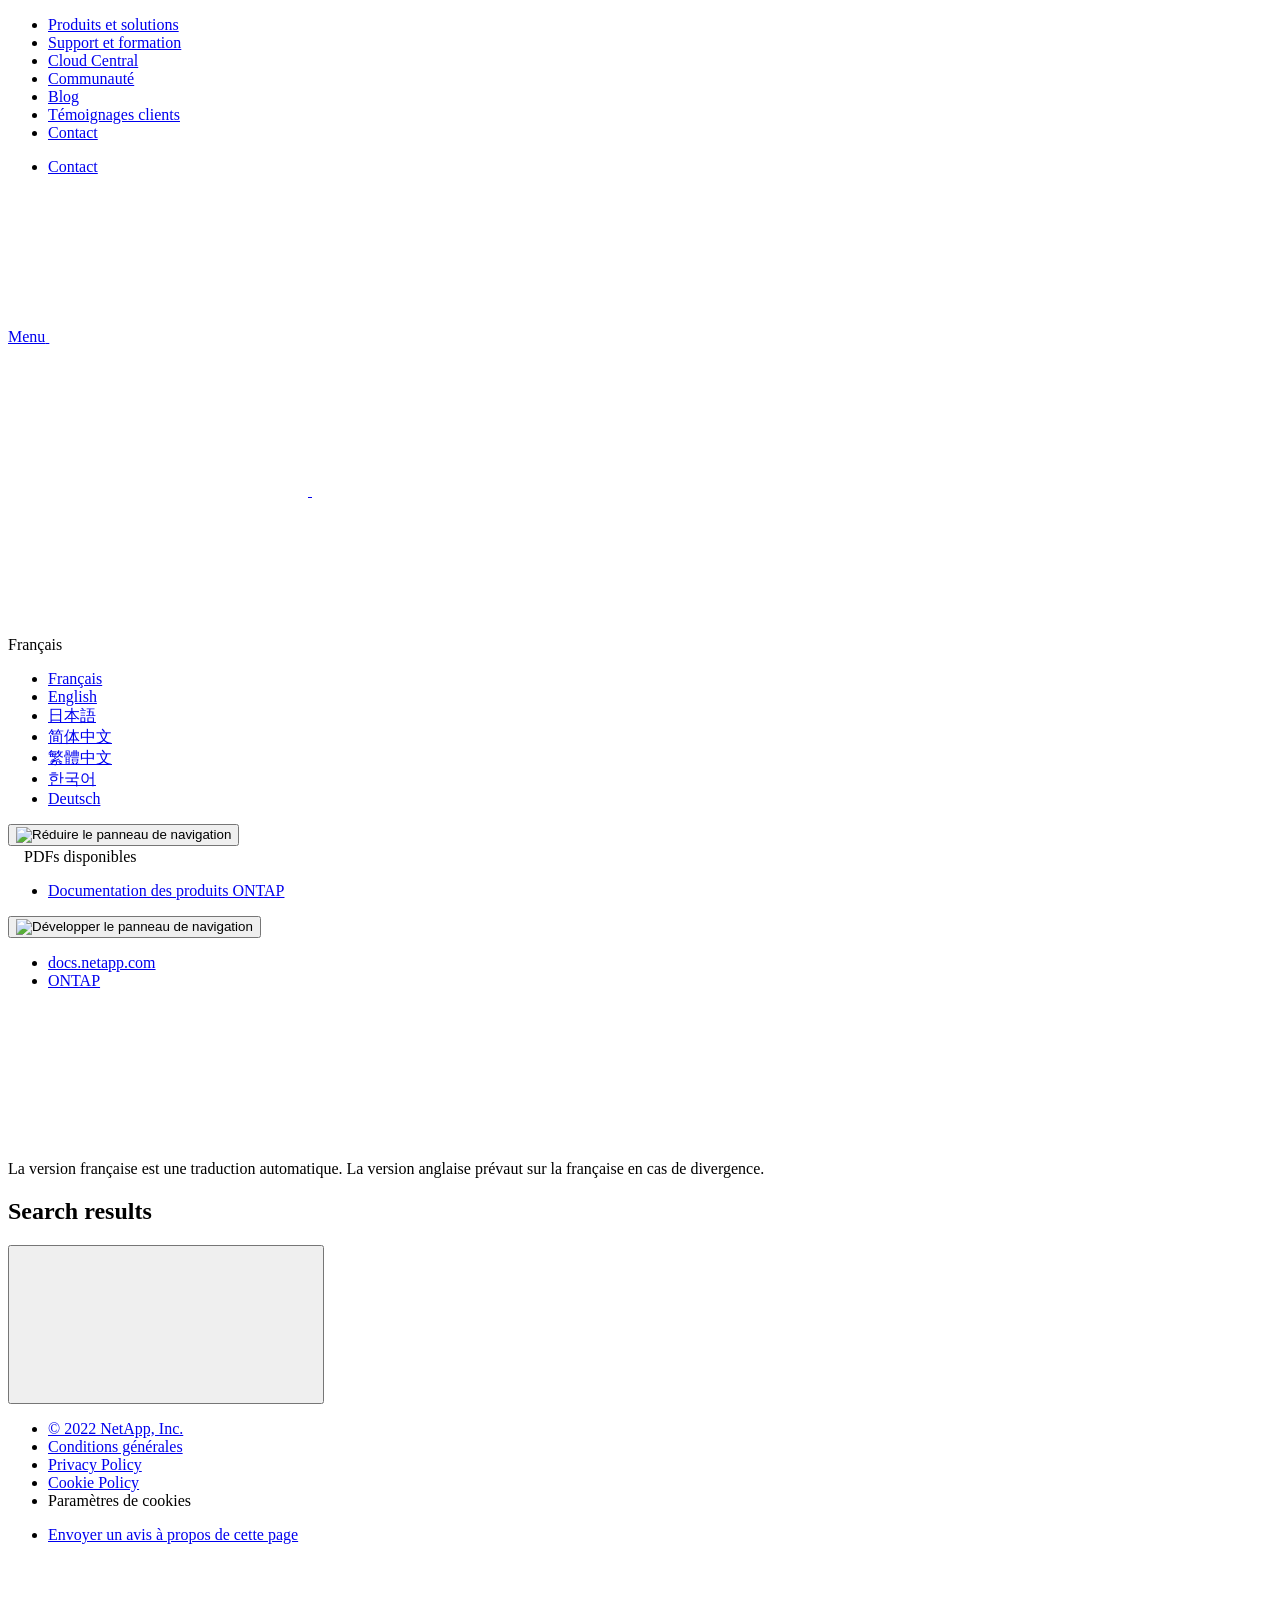
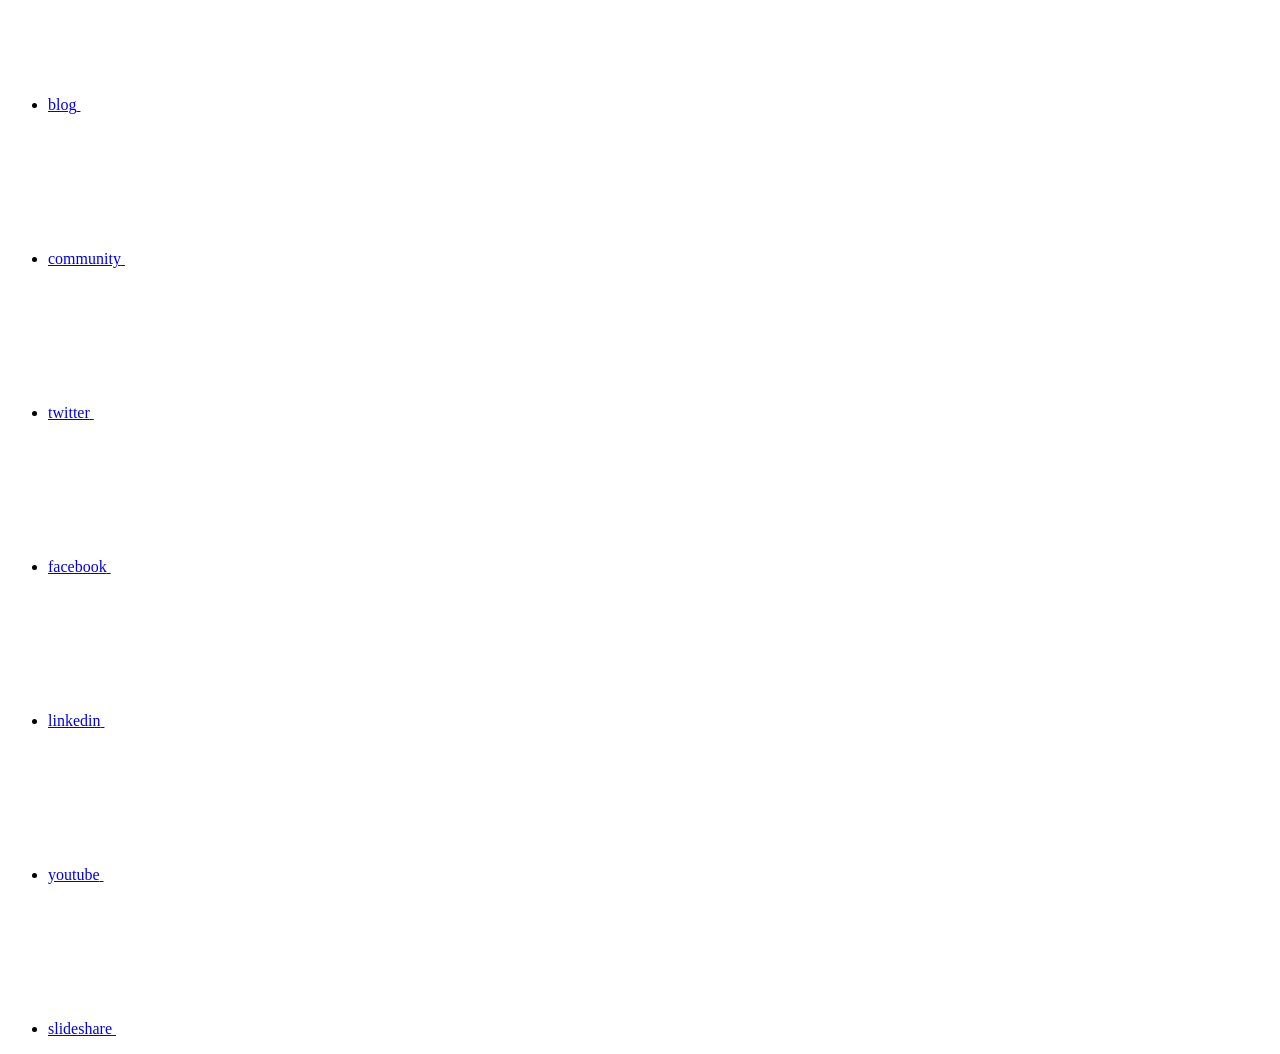
==== search.html @ b80d5faa "Deploying to gh-pages from  @ a98042ac76b5b65130fdcda8b925690bfd18de6e 🚀" ====
<!DOCTYPE html>
<html lang="fr">
  <head class="at-element-marker">
  <title>Search results</title>
  <meta charset="utf-8">
  <meta http-equiv="x-ua-compatible" content="ie=edge,chrome=1">
  <meta http-equiv="language" content="en">
  <meta name="viewport" content="width=device-width, initial-scale=1">
  <meta property="og:title" content="Search results" />
	<meta property="og:type" content="website" />
	<meta property="og:url" content="https://docs.netapp.com/fr-fr/ontap-family/search.html" />
	<meta property="og:description" content="" />
  <meta property="og:image" content="https://docs.netapp.com/fr-fr/ontap-family/images/logo-tophat-social.png" />
  <meta property="og:image:alt" content="NetApp Logo" />
  <meta name="format-detection" content="telephone=no">
  <meta http-equiv="Content-Type" content="text/html; charset=utf-8">
  <meta http-equiv="encoding" content="utf-8">
  <meta http-equiv="nss-type" content="Product Documentation"/>
  <meta http-equiv="nss-subtype" content="User Guide"/><meta name="description" content="">
  <meta name="keywords" content=" "><meta name="translate" content="false"/><!-- Icons -->
  <link rel="icon" href="/fr-fr/ontap-family/images/favicon.ico" type="image/x-icon">

  <!-- RSS Feed --><!-- CSS Definitions: NetApp CSS should be defined after generic css -->

  <!-- Elastic Search -->
  <link rel="stylesheet" href="//cdn.jsdelivr.net/searchkit/0.10.0/theme.css">

  <!-- Combined CSS -->
  <link rel="stylesheet" type="text/css" href="/fr-fr/ontap-family/css/netappdocs.css">

  
  <link rel="stylesheet" href="/fr-fr/ontap-family/css/landing-page.css" type="text/css">
  <link rel="stylesheet" href="/fr-fr/ontap-family/css/tabbed-blocks.css" type="text/css">
  <!-- Canonical url -->
  <link rel='stylesheet' href='/fr-fr/ontap-family/css/na-feature.css' type='text/css'><!-- Top level site integrations --><script>
    function addAdobeLaunch(adobeId) {
      var head = document.getElementsByTagName('head')[0];
      var adobe = document.createElement("script");
      adobe.type = "text/plain";
      adobe.className = "optanon-category-C0002";
      adobe.src = "//assets.adobedtm.com/60287eadf1ee/c284da483c83/"+adobeId+".min.js";
      head.appendChild(adobe);
    }

    function addGoogleAnalytics(gtagId) {
      var google = document.createElement("script");
      google.type = "text/plain";
      google.className = "optanon-category-C0002";
      google.src = "https://www.googletagmanager.com/gtag/js?id="+gtagId;
      var head = document.getElementsByTagName('head')[0];
      head.appendChild(google);

      window.dataLayer = window.dataLayer || [];
      function gtag(){dataLayer.push(arguments);}
      gtag('js', new Date());
      gtag('config', gtagId);
    }

    function addConsent(consentId) {
      var head = document.getElementsByTagName('head')[0];
      var onetrustConsent = document.createElement("script");
      onetrustConsent.type = "text/javascript";
      onetrustConsent.src = "https://cdn.cookielaw.org/consent/"+consentId+"/OtAutoBlock.js";
      head.appendChild(onetrustConsent);

      var onetrustScript = document.createElement("script");
      onetrustScript.type = "text/javascript";
      onetrustScript.src = "https://cdn.cookielaw.org/scripttemplates/otSDKStub.js";
      onetrustScript.charset = "UTF-8";
      onetrustScript.dataset.documentLanguage = "true";
      onetrustScript.dataset.domainScript = consentId;
      head.appendChild(onetrustScript);
    }addConsent("72570c5c-fe30-465f-b0e0-b77f7fb4ae34");
    addAdobeLaunch("launch-e9ff3acac59f");
    addGoogleAnalytics("UA-81697994-3");function OptanonWrapper() { }
  </script>
  <script src="https://cdnjs.cloudflare.com/ajax/libs/jquery/2.1.4/jquery.min.js"></script>
  <script src="https://cdnjs.cloudflare.com/ajax/libs/jquery-cookie/1.4.1/jquery.cookie.min.js"></script>

  <!-- Used for Product Family Page Sidebar Visibility --><link rel="stylesheet" href='/fr-fr/ontap-family/css/product-family.css' type="text/css">
  <script src='/fr-fr/ontap-family/js/product-family.js'></script><!-- Used to import Promise for IE. Required for SearchKit -->
  <script src="https://cdnjs.cloudflare.com/ajax/libs/bluebird/3.3.5/bluebird.min.js"></script><script src='/fr-fr/ontap-family/js/na-utility.js'></script>
  <script src='/fr-fr/ontap-family/js/clouddocs.js'></script>
  <script src='/fr-fr/ontap-family/js/jquery.navgoco.min.js'></script>
  <script src="https://maxcdn.bootstrapcdn.com/bootstrap/3.3.7/js/bootstrap.min.js" integrity="sha384-Tc5IQib027qvyjSMfHjOMaLkfuWVxZxUPnCJA7l2mCWNIpG9mGCD8wGNIcPD7Txa" crossorigin="anonymous"></script>
  <script src='/fr-fr/ontap-family/js/toc.js'></script>
  <script src='/fr-fr/ontap-family/js/customscripts.js'></script><script>
      $(document).ready(function() {
          
          var collapseOnInit = true;
          

          var navSettings = {
              "caretHtml": '',
              "accordion": collapseOnInit,
              "openClass": 'active', // open
              "save": false, // leave false or nav highlighting doesn't work right
              "cookie": {
                  "name": 'navgoco',
                  "expires": false,
                  "path": '/'
              },
              "slide": {
                  "duration": 400,
                  "easing": 'swing'
              }
          };

          // Initialize navgoco with default options
          $("#mysidebar").navgoco(navSettings);
          

          $("#collapseAll").click(function(e) {
              e.preventDefault();
              $("#mysidebar").navgoco('toggle', false);
          });

          $("#expandAll").click(function(e) {
              e.preventDefault();
              $("#mysidebar").navgoco('toggle', true);
          });

          $(".sidebar-nav-container").on("scroll", function() {
            $.cookie("sidebarScroll", $(".sidebar-nav-container").scrollTop(), {
              path    : "/fr-fr/ontap-family"  
            });
          });
          $(function() {
            if ($.cookie("sidebarScroll")) {
              $(".sidebar-nav-container").scrollTop($.cookie("sidebarScroll"));
            }
          });

      });

  </script>
  <script>
      $(document).ready(function() {
          $("#tg-sb-link").click(function() {
              $("#tg-sb-sidebar").toggle();
              $("#tg-sb-content").toggleClass('col-md-9');
              $("#tg-sb-content").toggleClass('col-md-12');
              $("#tg-sb-icon").toggleClass('fa-toggle-on');
              $("#tg-sb-icon").toggleClass('fa-toggle-off');
          });
      });
  </script>
  <script src='/fr-fr/ontap-family/js/custom-dropdown.js'></script>
  <script src='/fr-fr/ontap-family/js/FileSaver.min.js'></script>
  <script src='/fr-fr/ontap-family/js/jszip-utils.min.js'></script>
  <script src='/fr-fr/ontap-family/js/jszip.min.js'></script>
  <script src='/fr-fr/ontap-family/js/pdf-ux.js'></script>
</head>


  <body class role="document" data-flavor="">
    <div id="page" class="n-off-canvas-menu">
      <div class="n-off-canvas-menu__menu"><!--TODO: Add offcanvas code --></div>
      <div class="n-off-canvas-menu__content-wrap">
        <header class="site-header" id="banner">
  
  <!-- Start top_hat -->
  <div class="n-top-hat">
    <div class="n-container">
      <div class="n-top-hat__cross-property-nav">
        <ul class="n-top-hat__list">
          <li class="n-top-hat__list-item">
            <a href="https://www.netapp.com/products-a-z/" class="n-top-hat__link">Produits et solutions</a>
          </li>
          <li class="n-top-hat__list-item">
            <a href="https://www.netapp.com/support-and-training/netapp-university/" class="n-top-hat__link">Support et formation</a>
          </li>
          <li class="n-top-hat__list-item">
            <a href="https://cloud.netapp.com" class="n-top-hat__link">Cloud Central</a>
          </li>
          <li class="n-top-hat__list-item">
            <a href="https://community.netapp.com/" class="n-top-hat__link">Communauté</a>
          </li>
          <li class="n-top-hat__list-item">
            <a href="https://blog.netapp.com/" class="n-top-hat__link">Blog</a>
          </li>
          <li class="n-top-hat__list-item">
            <a href="https://customers.netapp.com/en/" class="n-top-hat__link">Témoignages clients</a>
          </li>
          <li class="n-top-hat__list-item">
            <a href="https://www.netapp.com/us/contact-us/index.aspx" target="_self" class="n-top-hat__link" data-ntap-ui="contact-us">Contact</a>
          </li>
        </ul>
      </div>
      <div class="n-top-hat__utils">
        <ul class="n-top-hat__list">
          <li class="n-top-hat__list-item">
            <a href="https://www.netapp.com/us/contact-us/index.aspx" target="_self" class="n-top-hat__link" data-ntap-ui="contact-us">Contact</a>
          </li>
        </ul>
      </div>
    </div>
  </div>
  <!-- End top_hat -->

  <!-- Start property bar -->
  <style>
    .n-property-navigation-bar__menus--desktop-experience .n-menu--mega__default-content__heading span {
    color: #34B0FF;
    }
  </style>
  <div class="n-property-bar " data-ntap-ui="sticky-nav">
    <div class="n-property-bar__inner-wrap">
      <div class="n-property-bar__menu-toggle">
        <a href="#" class="n-property-bar__menu-toggle-link">
          <span class="n-property-bar__menu-toggle-text">Menu</span>
          <svg class="n-icon-bars n-property-bar__menu-toggle-icon" aria-labelledby="title">
            <title>bars</title>
            <use xlink:href="/fr-fr/ontap-family/common/svg/sprite.svg#bars"></use>
          </svg>
        </a>
      </div>
      <div class="n-property-bar__property-mark ">
        <a href="https://www.netapp.com" class="n-property-bar__property-link">
          <div class="n-property-bar__logo">
            <svg class="n-icon-netapp-mark n-icon-netapp-mark n-property-bar__netapp-mark-icon" aria-labelledby="title">
              <title>netapp-mark</title>
              <use xlink:href="/fr-fr/ontap-family/common/svg/sprite.svg#netapp-mark"></use>
            </svg>
            <svg class="n-icon-netapp-logo n-property-bar__logo-svg" aria-labelledby="title">
              <title>netapp-logo</title>
              <use xlink:href="/fr-fr/ontap-family/common/svg/sprite.svg#netapp-logo"></use>
            </svg>
          </div>
        </a>
      </div>

      
    </div>
  </div>
  <div class="n-property-bar__toolbar">
    <!-- Start Language Selector --><div id="language-dropdown" class="custom-dropdown custom-dropdown-lang">
      <div class="custom-dropdown-select custom-dropdown-select-lang">
      <span class="lang-name">Français</span>
          <svg class="n-globe__icon" aria-labelledby="title">
            <title>globe</title>
            <use xmlns:xlink="http://www.w3.org/1999/xlink" xlink:href="/fr-fr/ontap-family/common/svg/sprite.svg#globe"></use>
          </svg>
        </button>
      </div>

      <ul class="custom-dropdown-menu"><li>
          <a href="https://docs.netapp.com/fr-fr/ontap-family//search.html" target="_self"><span translate="no" class="notranslate">Français</span></a>
        </li><li>
          <a href="https://docs.netapp.com/us-en/ontap-family//search.html" target="_self"><span translate="no" class="notranslate">English</span></a>
        </li><li>
          <a href="https://docs.netapp.com/ja-jp/ontap-family//search.html" target="_self"><span translate="no" class="notranslate">日本語</span></a>
        </li><li>
          <a href="https://docs.netapp.com/zh-cn/ontap-family//search.html" target="_self"><span translate="no" class="notranslate">简体中文</span></a>
        </li><li>
          <a href="https://docs.netapp.com/zh-tw/ontap-family//search.html" target="_self"><span translate="no" class="notranslate">繁體中文</span></a>
        </li><li>
          <a href="https://docs.netapp.com/ko-kr/ontap-family//search.html" target="_self"><span translate="no" class="notranslate">한국어</span></a>
        </li><li>
          <a href="https://docs.netapp.com/de-de/ontap-family//search.html" target="_self"><span translate="no" class="notranslate">Deutsch</span></a>
        </li></ul>
    </div><!-- End Language Selector -->

    <div class="n-property-bar__cta"></div>
  </div>
  <script>
    $(function(){
        var currentLocalization = $('html').attr('lang');

        var localizationsDictionary = {
            "en-CA" : "https://www.netapp.com/search/index.aspx?for_cr=canada&",
            "en-IN" : "https://www.netapp.com/search/index.aspx?for_cr=india&",
            "nl-NL" : "https://www.netapp.com/search/index.aspx?for_cr=netherlands&",
            "ru-RU" : "https://www.netapp.com/search/index.aspx?for_cr=russia&",
            "sv-SE" : "https://www.netapp.com/search/index.aspx?for_cr=sweden&",
            "it-IT" : "https://www.netapp.com/search/index.aspx?for_cr=italy&",
            "he-IL" : "https://www.netapp.com/search/index.aspx?for_cr=israel&",
            "ko-KR" : "https://www.netapp.com/search/index.aspx?for_cr=korea&",
            "zh-TW" : "https://www.netapp.com/search/index.aspx?for_cr=taiwan&",
            "en-GB" : "https://www.netapp.com/search/index.aspx?for_cr=unitedkingdom&",
            "en-SG" : "https://www.netapp.com/search/index.aspx?for_cr=asean&",
            "en-AU" : "https://www.netapp.com/search/index.aspx?for_cr=australia&",
            "pt-BR" : "https://www.netapp.com/search/index.aspx?for_cr=brasil&",
            "de-CH" : "https://www.netapp.com/search/index.aspx?for_cr=switzerland&",
            "es-MX" : "https://www.netapp.com/search/index.aspx?for_cr=mexico&"
        };

        if($('html').hasClass('ntap-whitelisted') && localizationsDictionary.hasOwnProperty(currentLocalization)) {
            $('.n-property-bar__property-link').attr('href', '/');
        }
    });
  </script>
  <!-- End property bar -->
</header>


        <main id="n-main-content" class="n-main-content">
          <!-- Start Documentation Content -->
<div class="ie-main">
  <!-- Sidebar Column -->
  
  <div class="col-md-3" id="sidebar-height">
      <button id="btn-sidebar-collapse" onclick="hideSidebar()"><img src="/fr-fr/ontap-family/images/collapse.png" alt="Réduire le panneau de navigation"></button>
      <div class="n-pdf-header">
  <a id="toggleButtonPdf" class="n-pdf-button" type="button">
    <img src="/fr-fr/ontap-family/images/pdf.png" alt="" width="16" height="16"/>PDFs disponibles<span>
    </span>
  </a>
</div>
<div class="n-pdf-body-container">
  <ul id="toggleContainerPdf" class="n-pdf-body" style="display:none;"><li class="pdf-ux-container">
        
        
        
        <a target="_blank" href="/fr-fr/ontap-family/pdfs/fullsite-sidebar/Documentation_des_produits_ONTAP.pdf" >
          <img src="/fr-fr/ontap-family/images/pdf.png" alt="" width="16" height="16"/>PDF de ce site de documentation</a>

</li></ul>
  <div class="zip-pdf-link-container" style="display: none;">   
    <a href="#" id="zipPdf">
      <img src="/fr-fr/ontap-family/images/pdf-zip.png" alt="" width="16" height="16"/>
      <pre>Collection de documents PDF séparés<span class="zip-size"></span></pre>
    </a><div id="zip-link-popup" class="hide">
    <div class="inner-modal">
        <div class="downloading-progress">
            <div class="spinner"></div>
            <h1>Creating your file...</h1>
            <div>This may take a few minutes. Thanks for your patience.</div>
            <button class="cancel-download-btn" type="button">Cancel</button>
        </div>
        <div class="download-complete hide">
            <div class="done-icon">
                <svg xmlns="http://www.w3.org/2000/svg" width="24" height="24" viewBox="0 0 24 24"><path d="M20.285 2l-11.285 11.567-5.286-5.011-3.714 3.716 9 8.728 15-15.285z"/></svg>
            </div>
            <div>Your file is ready</div>
            <button class="cancel-download-btn" type="button">OK</button>
        </div>
    </div>
</div>
<script>
    $(".cancel-download-btn").click(function(){
        $("#zip-link-popup").addClass("hide");
        $("#zip-link-popup .downloading-progress").removeClass("hide");
        $("#zip-link-popup .download-complete").addClass("hide");
    });
</script></div>
</div>
<script>
  $("#toggleContainerPdf li.active:last-child").parents('ul.subfolders').toggle('display');
  $("#toggleButtonPdf").click(function () {
    $("#toggleContainerPdf").toggle('display');
    $(".n-pdf-body-container .zip-pdf-link-container").toggle('display');
  });
</script><div class="sidebar-nav-container" id="mysidebardiv">
  <ul id="mysidebar" class="nav"><li 
      data-pdf-exists="true" 
      data-pdf-filename="Documentation des produits ONTAP"
      data-li-level="1#" 
      class=" "
    ><a class="na-navbar-padding" href="/fr-fr/ontap-family/index.html">
        Documentation des produits ONTAP
      </a></li></ul>
</div>
<script>
  window.onscroll = () => {
    const value = -40 - (document.body.scrollHeight - (window.innerHeight + document.scrollingElement.scrollTop));
    
    document.getElementById("sidebar-height").style.bottom = Math.max(0,value) + "px";
};
</script>
<!-- this highlights the active parent class in the navgoco sidebar. this is critical so that the parent expands when you're viewing a page. This must appear below the sidebar code above. Otherwise, if placed inside customscripts.js, the script runs before the sidebar code runs and the class never gets inserted.-->
<script>$("li.active").parents('li').toggleClass("active");</script>
<script>$("#mysidebar li.active").parents('ul').css("display","block");</script>


  </div>
  

  <div class="ie-content-pane n-doc__component-detail-content n-doc__component-detail-content--show-code">
    <!-- Begin of page container --><article class="page-content" id="main">
      <div class="ie-utility">
  <button id="btn-sidebar-expand" onclick="showSidebar()"><img src="/fr-fr/ontap-family/images/expand.png" alt="Développer le panneau de navigation"></button>
  <div class="ie-menu">
    <div class="n-breadcrumb">
      <ul class="n-breadcrumb__list">
        <li class="n-breadcrumb__list-item">
          <a href="https://docs.netapp.com">docs.netapp.com</a>
        </li>
        

        

        <li class="n-breadcrumb__list-item">
          <a href="/fr-fr/ontap-family/">ONTAP</a>
        </li>

      </ul>
    </div>
    <div style="clear: both"></div><!-- Main needs to have height -->
  </div>
</div>

      <div class="ie-nmt-disclaimer">
  <span>
    <div class="ie-nmt-disclaimer-container">
      <div class="ie-nmt-disclaimer-icon">
        <svg class="luci-icon" aria-hidden="true">
          <use xlink:href="/fr-fr/ontap-family/common/svg/sprite.svg#circle-info">
        </svg>
      </div>
      <div class="ie-nmt-disclaimer-content">
        <span> La version française est une traduction automatique. La version anglaise prévaut sur la française en cas de divergence. </span>
      </div>
      <div style="clear:both;"></div>
    </div>
  </span>
</div><div class="n-doc__component-detail-heading-wrap">
  <h1 class="n-doc__component-detail-heading">Search results</h1>
</div>


<div id="search-demo-container" class="n-property-bar__search">
  <div id="react-search" 
  data-search-html="/fr-fr/ontap-family/search.html"
  data-type="page" 
  data-placeholder="Rechercher une documentation" 
  data-no-results-found="Aucun résultat n'a été trouvé pour {query}" 
  data-did-you-mean="Rechercher {suggestion}." 
  data-no-results-found-did-you-mean="Aucun résultat n’a été trouvé pour {query}. Voulez-vous dire {suggestion} ?" 
  data-results-found="{hitCount} résultats trouvés"
  data-error-message="We're sorry, an issue occurred when fetching your results. Please try again."
  data-error-reset="Reset Search"
  data-sk-es-pf-indexes=""
  data-flavor=""></div>
  <button class="search-all-icon n-property-bar__search-toggle-button" type="button">
    <svg class="n-icon-search n-property-bar__search-toggle-button-icon" aria-labelledby="title">
      <title>search</title>
      <use xmlns:xlink="http://www.w3.org/1999/xlink" xlink:href="/fr-fr/ontap-family/common/svg/sprite.svg#search"></use>
    </svg>
  </button>
</div>


    </article>
    <!-- Page Container -->
  </div>

  <div style="clear: both"></div><!-- Main needs to have height --></div>

        </main>

        <footer class="n-footer">
  <div class="n-footer__bottom">
    <div class="n-container">
      <div class="n-footer__bottom-left">
        <div class="n-footer__copyright">
          <ul class="n-footer__copyright-list">
            <li class="n-footer__copyright-link">
              <a href="https://www.netapp.com/us/legal/copyright.aspx">© 2022 NetApp, Inc.</a>
            </li>
            <li class="n-footer__copyright-link">
              <a href="https://www.netapp.com/company/legal/terms-of-use/">Conditions générales</a>
            </li>
            <li class="n-footer__copyright-link">
              <a href="https://www.netapp.com/company/legal/privacy-policy/">Privacy Policy</a>
            </li>
            <li class="n-footer__copyright-link">
              <a href="https://www.netapp.com/company/legal/cookie-policy/">Cookie Policy</a>
            </li>
            <li class="n-footer__copyright-link">
              <a class="ot-sdk-show-settings">Paramètres de cookies</a>
            </li>
          </ul>
        </div>
      </div>
      <div class="n-footer__bottom-right">
        <div class="n-footer__copyright">
          <ul class="n-footer__copyright-list">
            <li class="n-footer__copyright-link">
              <a target="_self" href="javascript:netapp_mailto()">Envoyer un avis à propos de cette page</a>
            </li>
          </ul>
        </div>
        <div class="n-footer__social-links">
          <ul class="n-footer__social-link-list">
            <li class="n-footer__social-link-list-item">
              <a class="n-footer__social-link" data-ntap-social="follow-blog" href="https://blog.netapp.com"
                target="_blank" title="blog" alt="blog">
                <span class="n-footer__social-link-text">blog</span>
                <svg class="n-icon-blog n-footer__social-link-icon" aria-labelledby="title">
                  <title>blog@</title>
                  <use xmlns:xlink="http://www.w3.org/1999/xlink"
                    xlink:href="/fr-fr/ontap-family/common/svg/sprite.svg#blog"></use>
                </svg>
              </a>
            </li>
            <li class="n-footer__social-link-list-item">
              <a class="n-footer__social-link" data-ntap-social="follow-community" href="https://community.netapp.com/"
                target="_blank" title="community" alt="community">
                <span class="n-footer__social-link-text">community</span>
                <svg class="n-icon-community n-footer__social-link-icon" aria-labelledby="title">
                  <title>community@</title>
                  <use xmlns:xlink="http://www.w3.org/1999/xlink"
                    xlink:href="/fr-fr/ontap-family/common/svg/sprite.svg#comments"></use>
                </svg>
              </a>
            </li>
            <li class="n-footer__social-link-list-item">
              <a class="n-footer__social-link" data-ntap-social="follow-twitter" href="https://twitter.com/netapp"
                target="_blank" title="twitter" alt="twitter">
                <span class="n-footer__social-link-text">twitter</span>
                <svg class="n-icon-twitter n-footer__social-link-icon" aria-labelledby="title">
                  <title>twitter@</title>
                  <use xmlns:xlink="http://www.w3.org/1999/xlink"
                    xlink:href="/fr-fr/ontap-family/common/svg/sprite.svg#twitter"></use>
                </svg>
              </a>
            </li>
            <li class="n-footer__social-link-list-item">
              <a class="n-footer__social-link" data-ntap-social="follow-facebook" href="https://www.facebook.com/NetApp"
                target="_blank" title="facebook" alt="facebook">
                <span class="n-footer__social-link-text">facebook</span>
                <svg class="n-icon-facebook n-footer__social-link-icon" aria-labelledby="title">
                  <title>facebook@</title>
                  <use xmlns:xlink="http://www.w3.org/1999/xlink"
                    xlink:href="/fr-fr/ontap-family/common/svg/sprite.svg#facebook"></use>
                </svg>
              </a>
            </li>
            <li class="n-footer__social-link-list-item">
              <a class="n-footer__social-link" data-ntap-social="follow-linkedin"
                href="https://www.linkedin.com/company/netapp" target="_blank" title="linkedin" alt="linkedin">
                <span class="n-footer__social-link-text">linkedin</span>
                <svg class="n-icon-linkedin n-footer__social-link-icon" aria-labelledby="title">
                  <title>linkedin@</title>
                  <use xmlns:xlink="http://www.w3.org/1999/xlink"
                    xlink:href="/fr-fr/ontap-family/common/svg/sprite.svg#linkedin"></use>
                </svg>
              </a>
            </li>
            <li class="n-footer__social-link-list-item">
              <a class="n-footer__social-link" data-ntap-social="follow-youtube"
                href="https://www.youtube.com/user/NetAppTV" target="_blank" title="youtube" alt="youtube">
                <span class="n-footer__social-link-text">youtube</span>
                <svg class="n-icon-youtube n-footer__social-link-icon" aria-labelledby="title">
                  <title>youtube@</title>
                  <use xmlns:xlink="http://www.w3.org/1999/xlink"
                    xlink:href="/fr-fr/ontap-family/common/svg/sprite.svg#youtube"></use>
                </svg>
              </a>
            </li>
            <li class="n-footer__social-link-list-item">
              <a class="n-footer__social-link" data-ntap-social="follow-slideshare"
                href="https://www.slideshare.net/NetApp" target="_blank" title="slideshare" alt="slideshare">
                <span class="n-footer__social-link-text">slideshare</span>
                <svg class="n-icon-slideshare n-footer__social-link-icon" aria-labelledby="title">
                  <title>slideshare@</title>
                  <use xmlns:xlink="http://www.w3.org/1999/xlink"
                    xlink:href="/fr-fr/ontap-family/common/svg/sprite.svg#slideshare"></use>
                </svg>
              </a>
            </li>
          </ul>
        </div>
      </div>
    </div>
  </div>
</footer>

      </div><!-- Elasticsearch JS -->
      <script type="text/javascript" src='/fr-fr/ontap-family/js/bundle.js'></script>

      <!-- Syntax Highlighting -->
      <script type="text/javascript" src='/fr-fr/ontap-family/js/prism.js'></script>
      <script type="text/javascript" src='/fr-fr/ontap-family/js/prism-curl.js'></script>
    </div>
    <script>
      document.body.offsetWidth=1903;
      cookieLaw = {}
      cookieLaw.euCountry = "US";
      cookieLaw.invoke = function(){return false;}
    </script>
    <script src='/fr-fr/ontap-family/js/www-ntap.js'></script>
    <script src='/fr-fr/ontap-family/js/tabbed-blocks.js'></script>
    <script src='/fr-fr/ontap-family/js/sidebar.js'></script>
  </body><script>
    /*
      if(hasParameter(window.location.search,'q')) {
        var queryString = decodeURI(getParameter(window.location.search, 'q'));
        document.getElementsByClassName("sk-search-box__text")[0].setAttribute("value", queryString);
      }

      function getParameter(searchString,param) {
        var params = searchString.split('?&');
        for(var i=0;i<params.length;i++) {
          var paramIndex = params[i].indexOf(param+"=");
          if(paramIndex != -1) {
            return params[i].substring(paramIndex+param.length+1);
          }
        }

        return "";
      }

      function hasParameter(searchString,param) {
        searchString = searchString || "";
        param = param || "";
        return (searchString.indexOf("?"+param+"=") != -1 || searchString.indexOf("&"+param+"=") != -1);
      }
      */
  </script></html>
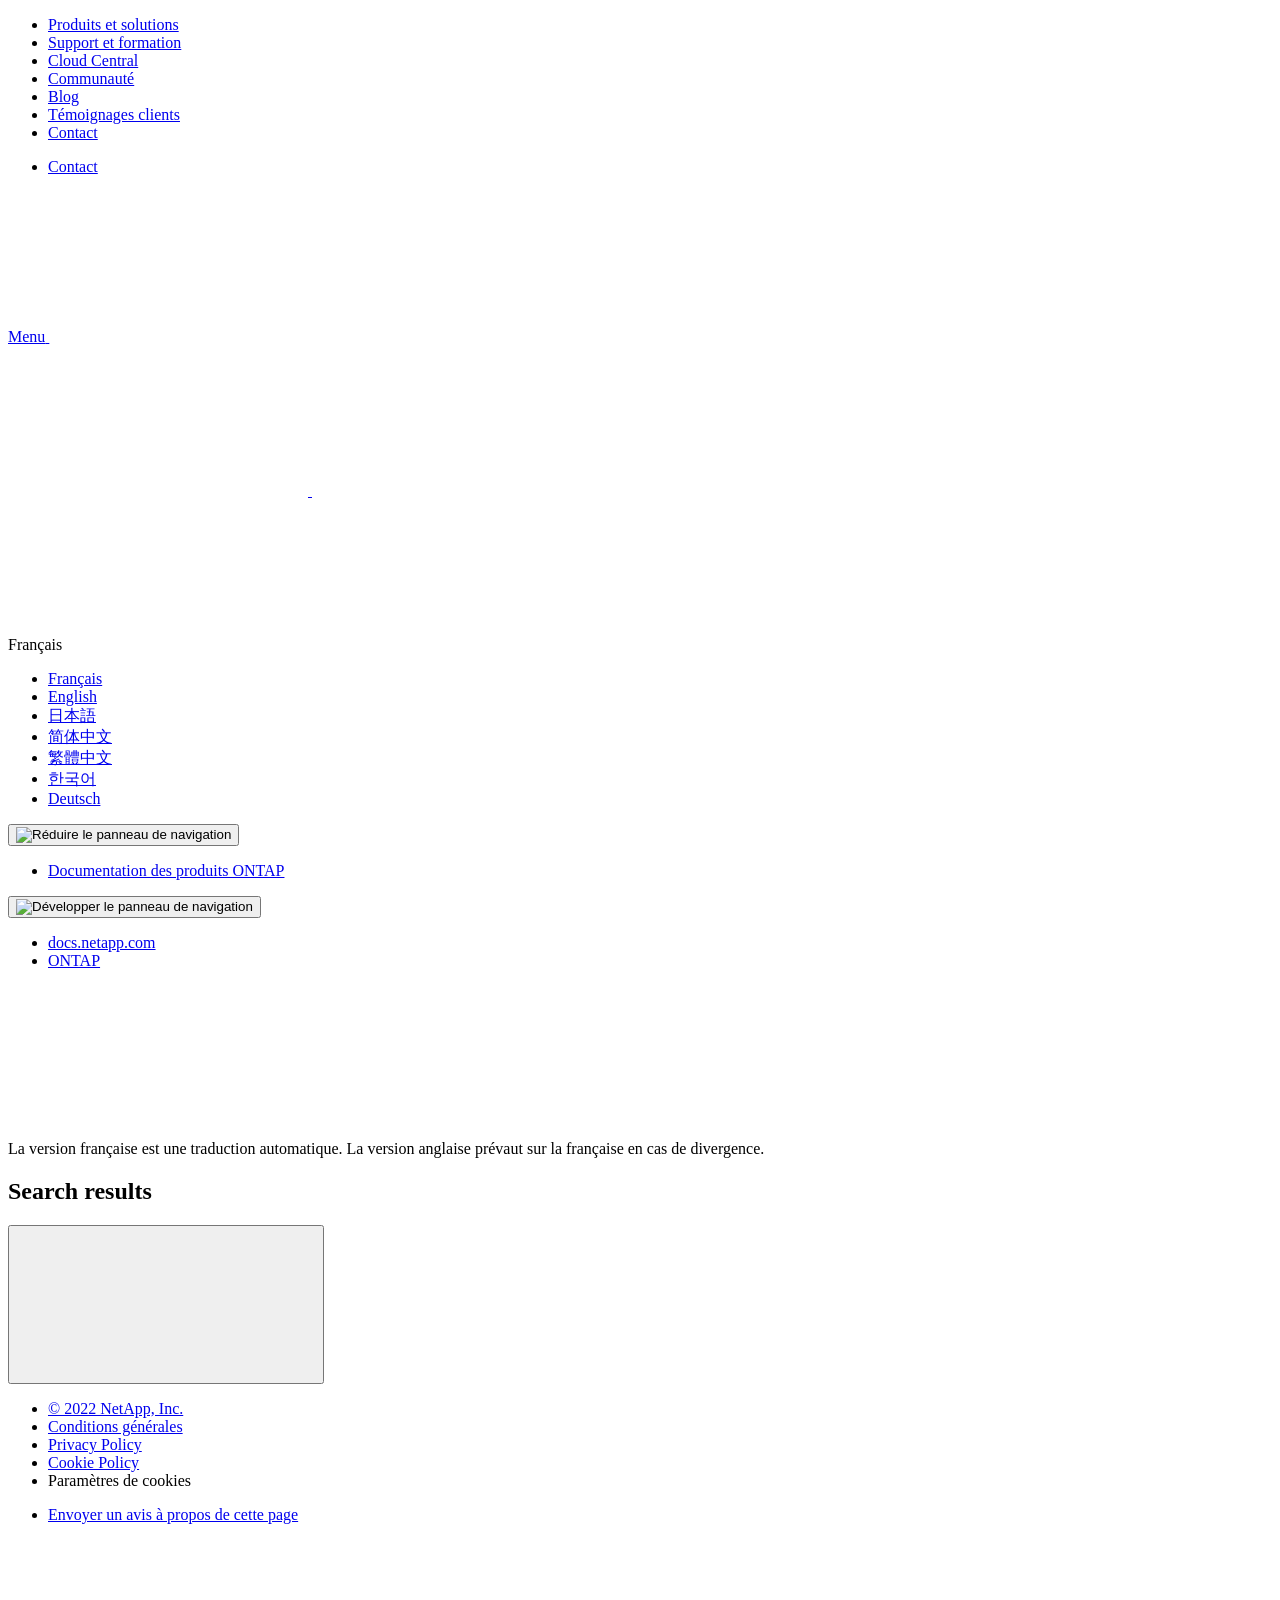
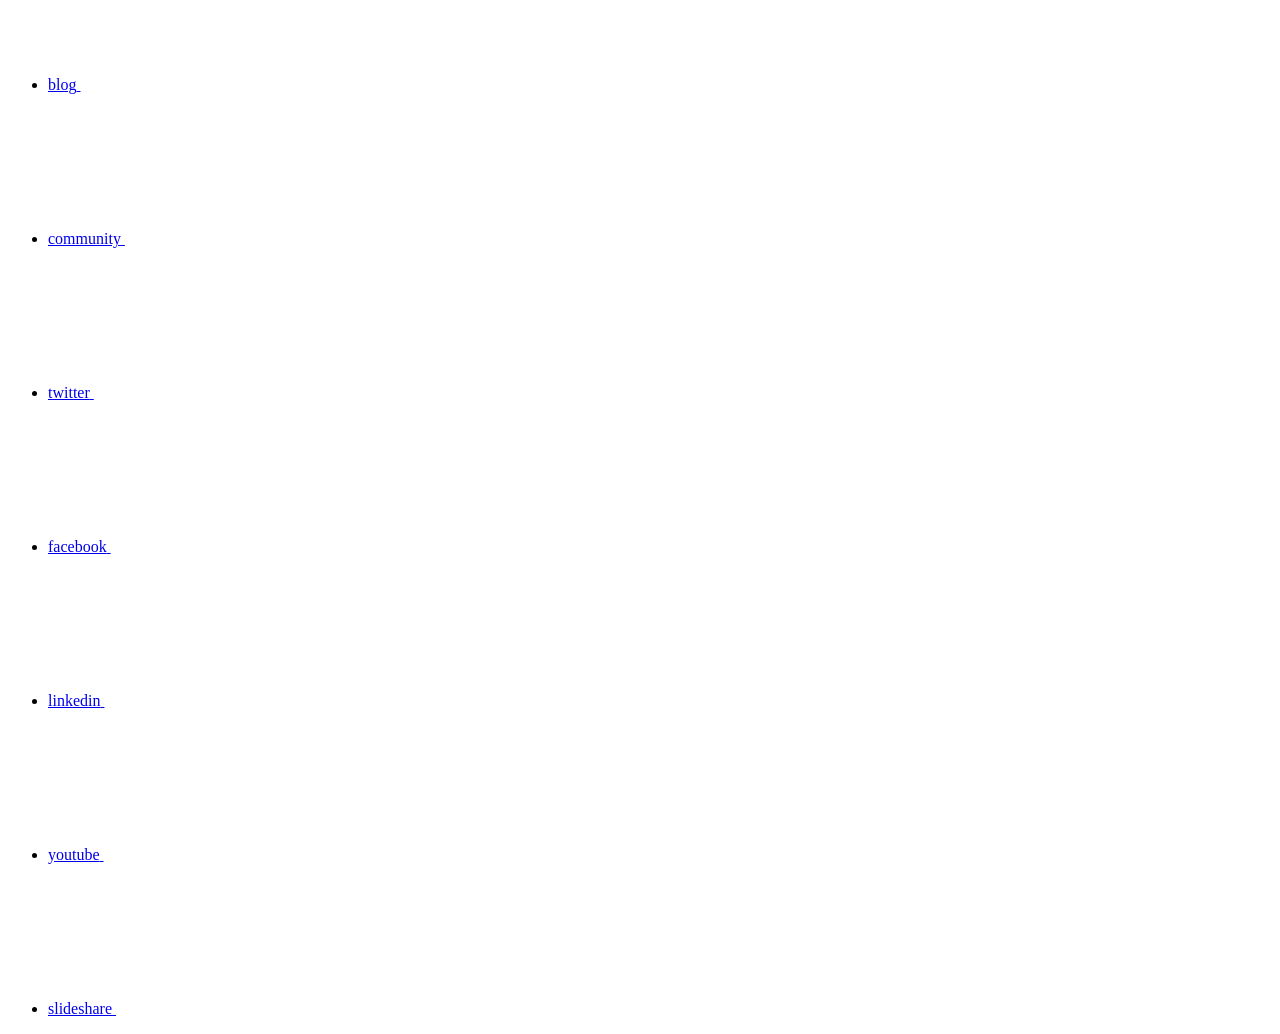
==== commit 52775b6e: "Deploying to gh-pages from  @ 51fe17357260a347da8b9d11ef71cb7df8feda67 🚀" ====
--- a/search.html
+++ b/search.html
@@ -32,7 +32,7 @@
   <link rel="stylesheet" href="/fr-fr/ontap-family/css/landing-page.css" type="text/css">
   <link rel="stylesheet" href="/fr-fr/ontap-family/css/tabbed-blocks.css" type="text/css">
   <!-- Canonical url -->
-  <link rel='stylesheet' href='/fr-fr/ontap-family/css/na-feature.css' type='text/css'><!-- Top level site integrations --><script>
+  <!-- Top level site integrations --><script>
     function addAdobeLaunch(adobeId) {
       var head = document.getElementsByTagName('head')[0];
       var adobe = document.createElement("script");
@@ -301,57 +301,7 @@
   
   <div class="col-md-3" id="sidebar-height">
       <button id="btn-sidebar-collapse" onclick="hideSidebar()"><img src="/fr-fr/ontap-family/images/collapse.png" alt="Réduire le panneau de navigation"></button>
-      <div class="n-pdf-header">
-  <a id="toggleButtonPdf" class="n-pdf-button" type="button">
-    <img src="/fr-fr/ontap-family/images/pdf.png" alt="" width="16" height="16"/>PDFs disponibles<span>
-    </span>
-  </a>
-</div>
-<div class="n-pdf-body-container">
-  <ul id="toggleContainerPdf" class="n-pdf-body" style="display:none;"><li class="pdf-ux-container">
-        
-        
-        
-        <a target="_blank" href="/fr-fr/ontap-family/pdfs/fullsite-sidebar/Documentation_des_produits_ONTAP.pdf" >
-          <img src="/fr-fr/ontap-family/images/pdf.png" alt="" width="16" height="16"/>PDF de ce site de documentation</a>
-
-</li></ul>
-  <div class="zip-pdf-link-container" style="display: none;">   
-    <a href="#" id="zipPdf">
-      <img src="/fr-fr/ontap-family/images/pdf-zip.png" alt="" width="16" height="16"/>
-      <pre>Collection de documents PDF séparés<span class="zip-size"></span></pre>
-    </a><div id="zip-link-popup" class="hide">
-    <div class="inner-modal">
-        <div class="downloading-progress">
-            <div class="spinner"></div>
-            <h1>Creating your file...</h1>
-            <div>This may take a few minutes. Thanks for your patience.</div>
-            <button class="cancel-download-btn" type="button">Cancel</button>
-        </div>
-        <div class="download-complete hide">
-            <div class="done-icon">
-                <svg xmlns="http://www.w3.org/2000/svg" width="24" height="24" viewBox="0 0 24 24"><path d="M20.285 2l-11.285 11.567-5.286-5.011-3.714 3.716 9 8.728 15-15.285z"/></svg>
-            </div>
-            <div>Your file is ready</div>
-            <button class="cancel-download-btn" type="button">OK</button>
-        </div>
-    </div>
-</div>
-<script>
-    $(".cancel-download-btn").click(function(){
-        $("#zip-link-popup").addClass("hide");
-        $("#zip-link-popup .downloading-progress").removeClass("hide");
-        $("#zip-link-popup .download-complete").addClass("hide");
-    });
-</script></div>
-</div>
-<script>
-  $("#toggleContainerPdf li.active:last-child").parents('ul.subfolders').toggle('display');
-  $("#toggleButtonPdf").click(function () {
-    $("#toggleContainerPdf").toggle('display');
-    $(".n-pdf-body-container .zip-pdf-link-container").toggle('display');
-  });
-</script><div class="sidebar-nav-container" id="mysidebardiv">
+      <div class="sidebar-nav-container" id="mysidebardiv">
   <ul id="mysidebar" class="nav"><li 
       data-pdf-exists="true" 
       data-pdf-filename="Documentation des produits ONTAP"
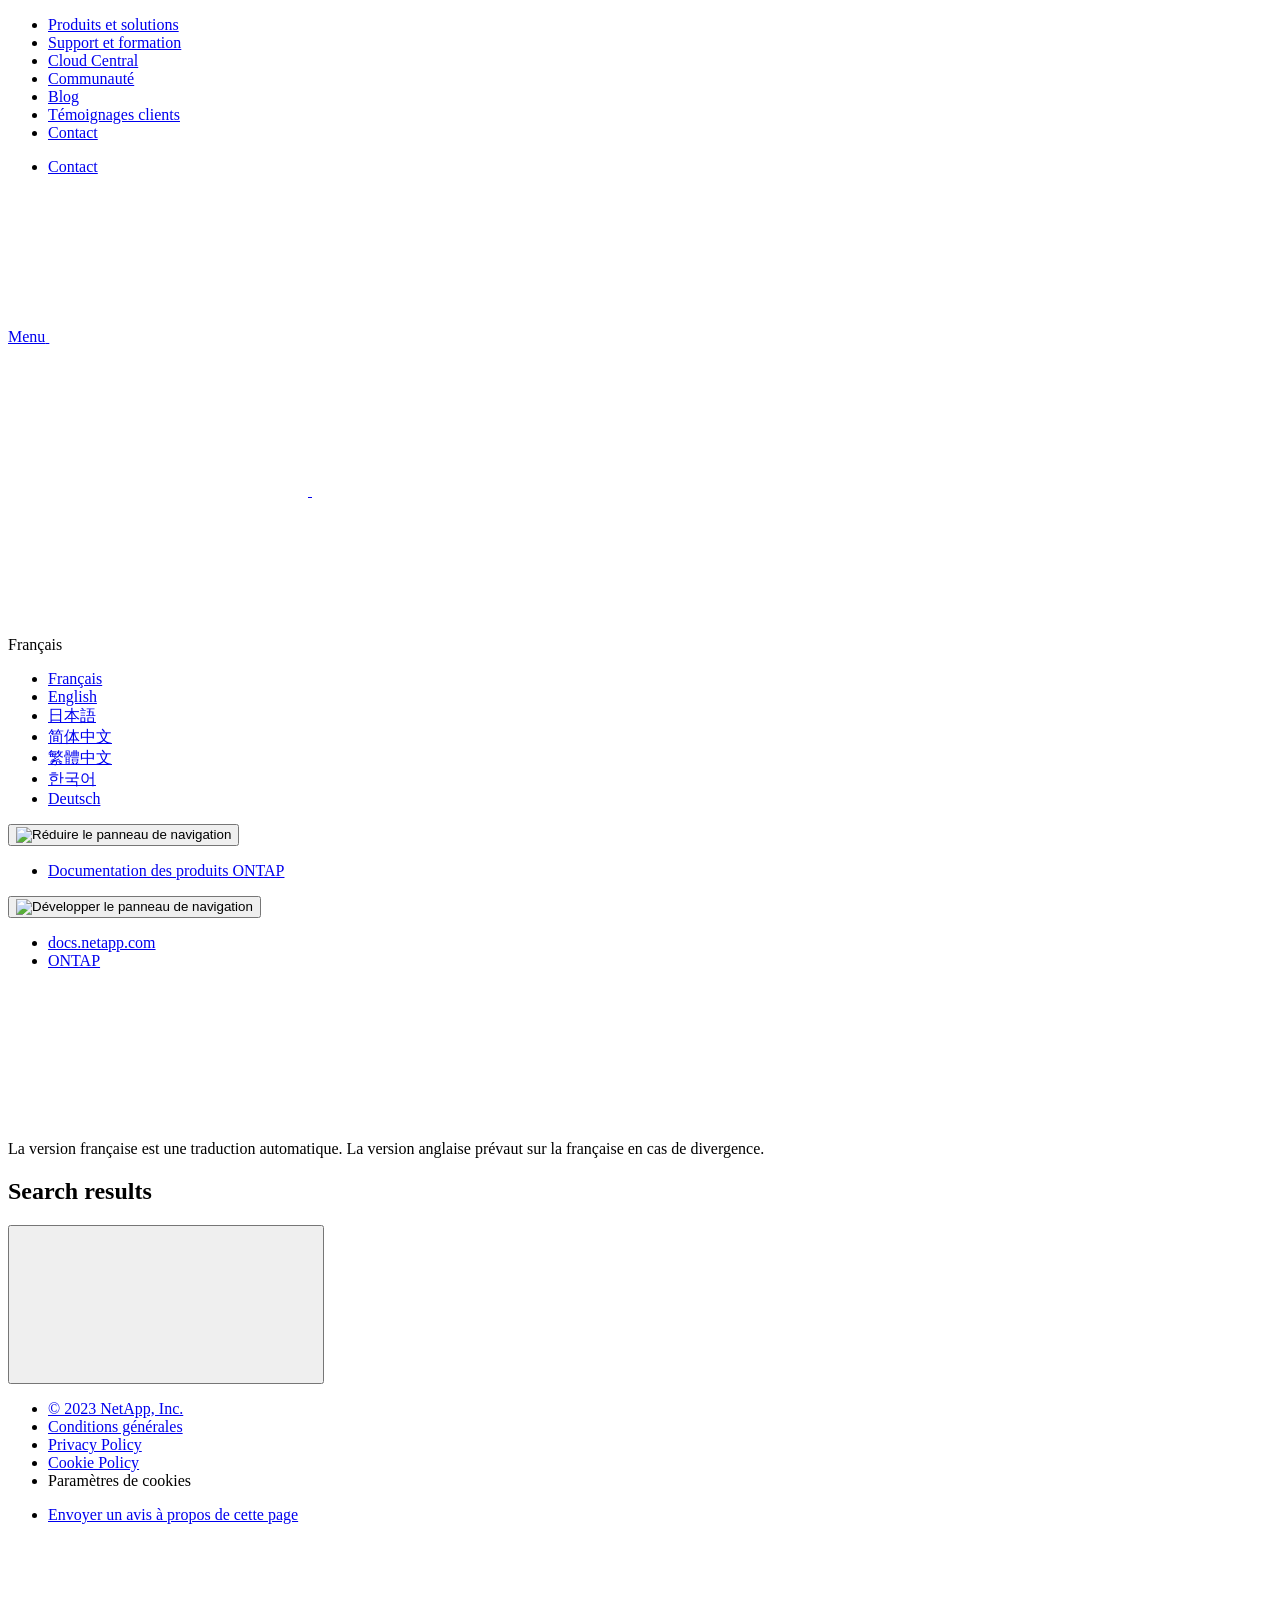
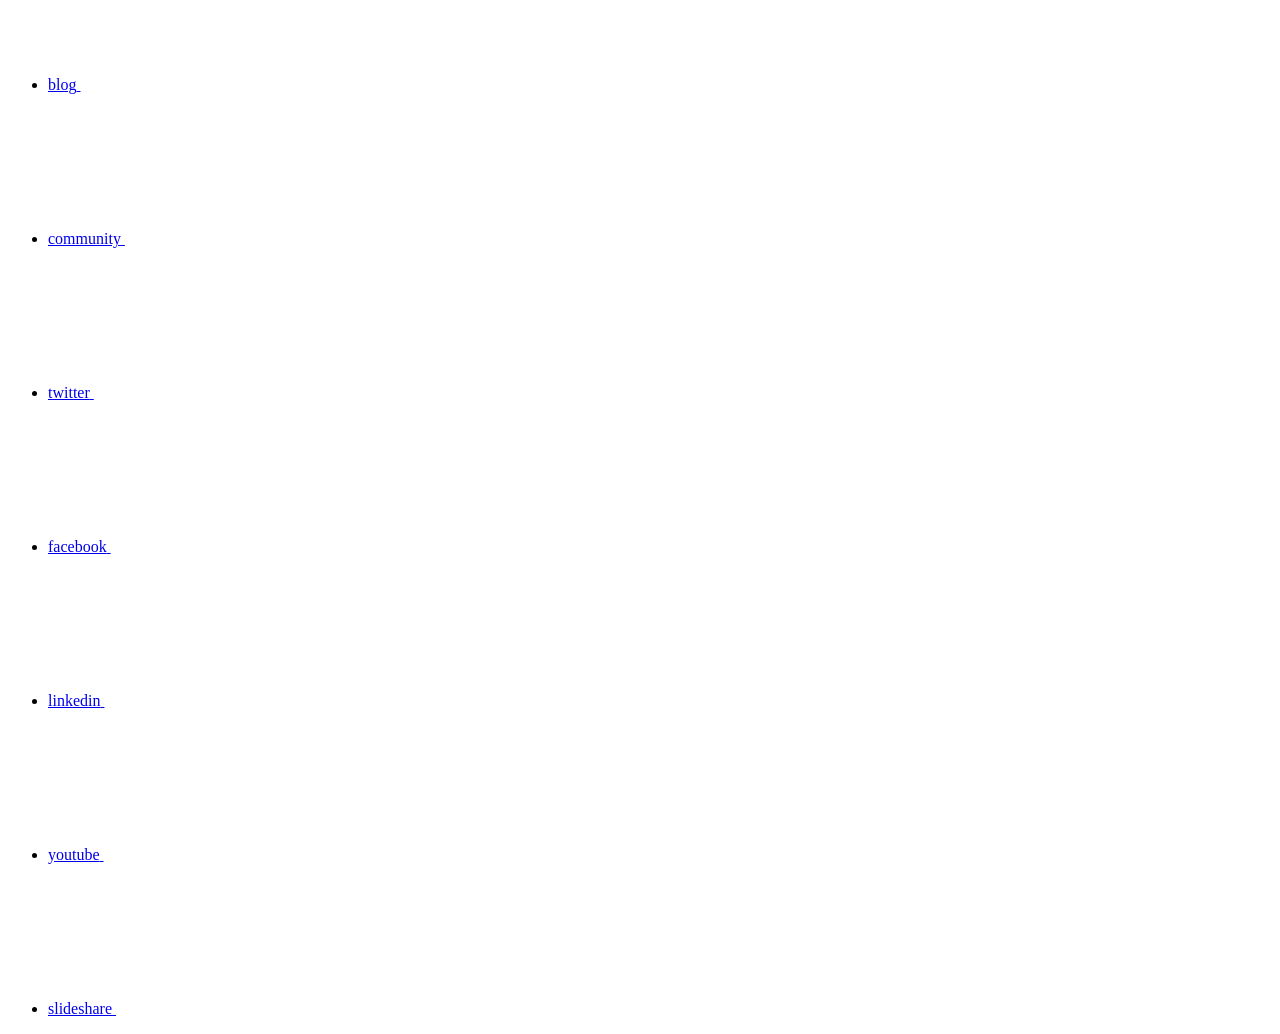
==== commit 92f39503: "Deploying to gh-pages from  @ 4f5fb8e95d73f71aa2c929be1b68cc88c12203d9 🚀" ====
--- a/search.html
+++ b/search.html
@@ -406,7 +406,7 @@
         <div class="n-footer__copyright">
           <ul class="n-footer__copyright-list">
             <li class="n-footer__copyright-link">
-              <a href="https://www.netapp.com/us/legal/copyright.aspx">© 2022 NetApp, Inc.</a>
+              <a href="https://www.netapp.com/us/legal/copyright.aspx">© 2023 NetApp, Inc.</a>
             </li>
             <li class="n-footer__copyright-link">
               <a href="https://www.netapp.com/company/legal/terms-of-use/">Conditions générales</a>
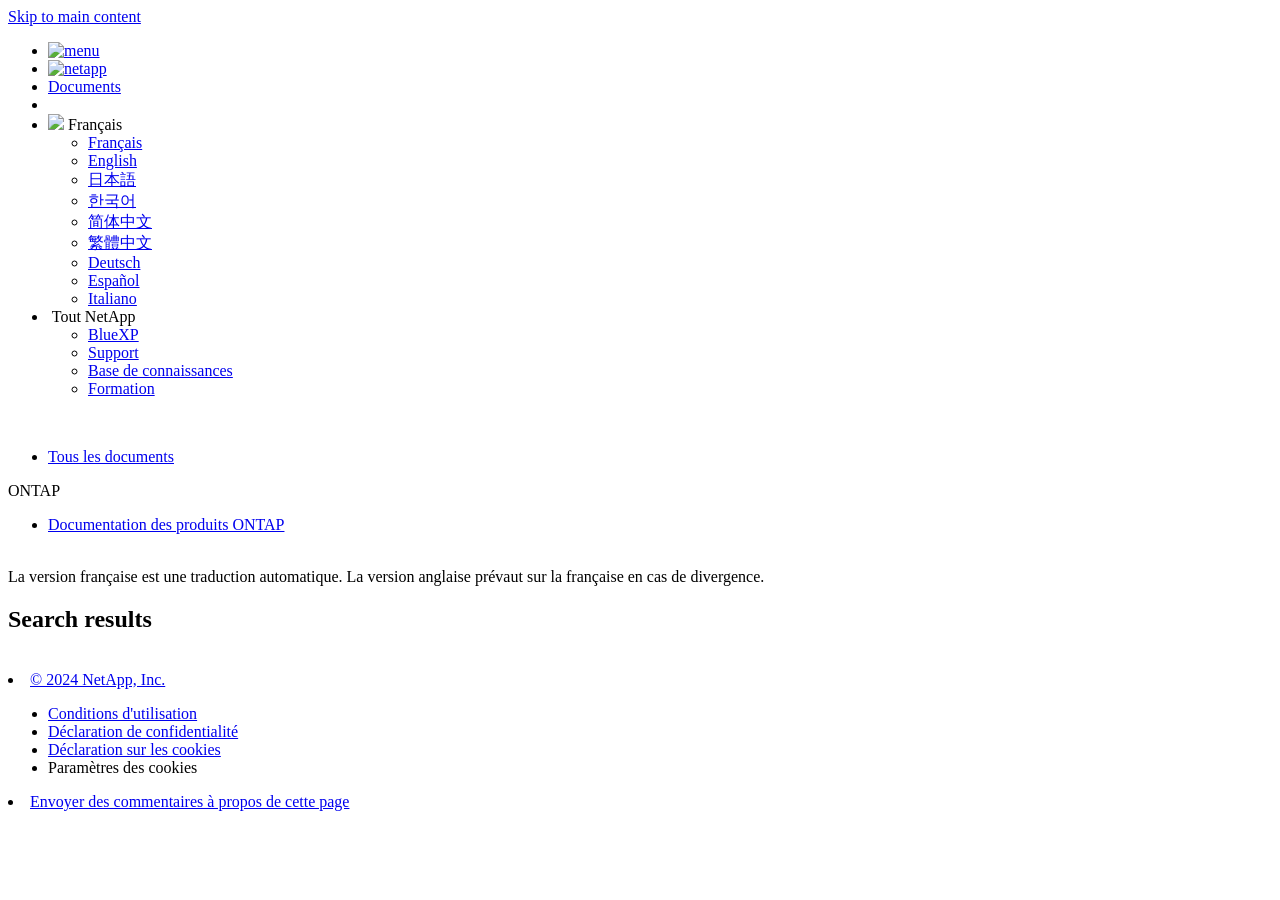
==== commit dd3d7d34: "Built from 3b812da NetAppDocs/netappdocs-build@782b76fc1b76c51d43b6371d3a2fc29d93541a50" ====
--- a/search.html
+++ b/search.html
@@ -22,119 +22,45 @@
 
   <!-- RSS Feed --><!-- CSS Definitions: NetApp CSS should be defined after generic css -->
 
-  <!-- Elastic Search -->
-  <link rel="stylesheet" href="//cdn.jsdelivr.net/searchkit/0.10.0/theme.css">
 
   <!-- Combined CSS -->
-  <link rel="stylesheet" type="text/css" href="/fr-fr/ontap-family/css/netappdocs.css">
-
-  
-  <link rel="stylesheet" href="/fr-fr/ontap-family/css/landing-page.css" type="text/css">
-  <link rel="stylesheet" href="/fr-fr/ontap-family/css/tabbed-blocks.css" type="text/css">
+  <link rel="stylesheet" type="text/css" href="/fr-fr/ontap-family/css/ie-netappdocs.css">
+
+  
+  <link rel="stylesheet" href="/fr-fr/ontap-family/css/ie-landing-page.css" type="text/css">
+  <link rel="stylesheet" href="/fr-fr/ontap-family/css/ie-tabbed-blocks.css" type="text/css">
   <!-- Canonical url -->
-  <!-- Top level site integrations --><script>
-    function addAdobeLaunch(adobeId) {
-      var head = document.getElementsByTagName('head')[0];
-      var adobe = document.createElement("script");
-      adobe.type = "text/plain";
-      adobe.className = "optanon-category-C0002";
-      adobe.src = "//assets.adobedtm.com/60287eadf1ee/c284da483c83/"+adobeId+".min.js";
-      head.appendChild(adobe);
-    }
-
-    function addGoogleAnalytics(gtagId) {
-      var google = document.createElement("script");
-      google.type = "text/plain";
-      google.className = "optanon-category-C0002";
-      google.src = "https://www.googletagmanager.com/gtag/js?id="+gtagId;
-      var head = document.getElementsByTagName('head')[0];
-      head.appendChild(google);
-
-      window.dataLayer = window.dataLayer || [];
-      function gtag(){dataLayer.push(arguments);}
-      gtag('js', new Date());
-      gtag('config', gtagId);
-    }
-
-    function addConsent(consentId) {
-      var head = document.getElementsByTagName('head')[0];
-      var onetrustConsent = document.createElement("script");
-      onetrustConsent.type = "text/javascript";
-      onetrustConsent.src = "https://cdn.cookielaw.org/consent/"+consentId+"/OtAutoBlock.js";
-      head.appendChild(onetrustConsent);
-
-      var onetrustScript = document.createElement("script");
-      onetrustScript.type = "text/javascript";
-      onetrustScript.src = "https://cdn.cookielaw.org/scripttemplates/otSDKStub.js";
-      onetrustScript.charset = "UTF-8";
-      onetrustScript.dataset.documentLanguage = "true";
-      onetrustScript.dataset.domainScript = consentId;
-      head.appendChild(onetrustScript);
-    }addConsent("72570c5c-fe30-465f-b0e0-b77f7fb4ae34");
-    addAdobeLaunch("launch-e9ff3acac59f");
-    addGoogleAnalytics("UA-81697994-3");function OptanonWrapper() { }
-  </script>
+  <link rel="canonical" href="https://docs.netapp.com/fr-fr/ontap-family/search.html" />
+  <link rel="alternate" hreflang="x-default" href="https://docs.netapp.com/us-en/ontap-family/search.html" />
+  <link rel="alternate" hreflang="fr" href="https://docs.netapp.com/fr-fr/ontap-family/search.html" />
+  <link rel="alternate" hreflang="en" href="https://docs.netapp.com/us-en/ontap-family/search.html" />
+  <link rel="alternate" hreflang="ja" href="https://docs.netapp.com/ja-jp/ontap-family/search.html" />
+  <link rel="alternate" hreflang="ko" href="https://docs.netapp.com/ko-kr/ontap-family/search.html" />
+  <link rel="alternate" hreflang="zh-Hans" href="https://docs.netapp.com/zh-cn/ontap-family/search.html" />
+  <link rel="alternate" hreflang="zh-Hant" href="https://docs.netapp.com/zh-tw/ontap-family/search.html" />
+  <link rel="alternate" hreflang="de" href="https://docs.netapp.com/de-de/ontap-family/search.html" />
+  <link rel="alternate" hreflang="es" href="https://docs.netapp.com/es-es/ontap-family/search.html" />
+  <link rel="alternate" hreflang="it" href="https://docs.netapp.com/it-it/ontap-family/search.html" />
+  <!-- Top level site integrations -->
+<script type="text/javascript" src="https://cdn.cookielaw.org/consent/72570c5c-fe30-465f-b0e0-b77f7fb4ae34/OtAutoBlock.js"></script>
+    <script type="text/javascript" src="https://cdn.cookielaw.org/scripttemplates/otSDKStub.js" charset="UTF-8" data-document-language="true" data-domain-script="72570c5c-fe30-465f-b0e0-b77f7fb4ae34"></script>
+    <script type="text/javascript">function OptanonWrapper() { }</script>
+    <script type="text/plain" class="optanon-category-C0002" src="https://assets.adobedtm.com/60287eadf1ee/c284da483c83/launch-e9ff3acac59f.min.js"></script>
+    <script class="optanon-category-C0001">(function(w,d,s,l,i){w[l]=w[l]||[];w[l].push({'gtm.start':
+        new Date().getTime(),event:'gtm.js'});var f=d.getElementsByTagName(s)[0],
+        j=d.createElement(s),dl=l!='dataLayer'?'&l='+l:'';j.setAttributeNode(d.createAttribute('data-ot-ignore'));j.setAttribute('class','optanon-category-C0001');j.async=true;
+        j.src='https://www.googletagmanager.com/gtm.js?id='+i+dl+'';f.parentNode.insertBefore(j,f);
+        })(window,document,'script','dataLayer','GTM-MD73T9M');</script>
+
   <script src="https://cdnjs.cloudflare.com/ajax/libs/jquery/2.1.4/jquery.min.js"></script>
+  
   <script src="https://cdnjs.cloudflare.com/ajax/libs/jquery-cookie/1.4.1/jquery.cookie.min.js"></script>
 
-  <!-- Used for Product Family Page Sidebar Visibility --><link rel="stylesheet" href='/fr-fr/ontap-family/css/product-family.css' type="text/css">
-  <script src='/fr-fr/ontap-family/js/product-family.js'></script><!-- Used to import Promise for IE. Required for SearchKit -->
-  <script src="https://cdnjs.cloudflare.com/ajax/libs/bluebird/3.3.5/bluebird.min.js"></script><script src='/fr-fr/ontap-family/js/na-utility.js'></script>
-  <script src='/fr-fr/ontap-family/js/clouddocs.js'></script>
-  <script src='/fr-fr/ontap-family/js/jquery.navgoco.min.js'></script>
-  <script src="https://maxcdn.bootstrapcdn.com/bootstrap/3.3.7/js/bootstrap.min.js" integrity="sha384-Tc5IQib027qvyjSMfHjOMaLkfuWVxZxUPnCJA7l2mCWNIpG9mGCD8wGNIcPD7Txa" crossorigin="anonymous"></script>
-  <script src='/fr-fr/ontap-family/js/toc.js'></script>
-  <script src='/fr-fr/ontap-family/js/customscripts.js'></script><script>
-      $(document).ready(function() {
-          
-          var collapseOnInit = true;
-          
-
-          var navSettings = {
-              "caretHtml": '',
-              "accordion": collapseOnInit,
-              "openClass": 'active', // open
-              "save": false, // leave false or nav highlighting doesn't work right
-              "cookie": {
-                  "name": 'navgoco',
-                  "expires": false,
-                  "path": '/'
-              },
-              "slide": {
-                  "duration": 400,
-                  "easing": 'swing'
-              }
-          };
-
-          // Initialize navgoco with default options
-          $("#mysidebar").navgoco(navSettings);
-          
-
-          $("#collapseAll").click(function(e) {
-              e.preventDefault();
-              $("#mysidebar").navgoco('toggle', false);
-          });
-
-          $("#expandAll").click(function(e) {
-              e.preventDefault();
-              $("#mysidebar").navgoco('toggle', true);
-          });
-
-          $(".sidebar-nav-container").on("scroll", function() {
-            $.cookie("sidebarScroll", $(".sidebar-nav-container").scrollTop(), {
-              path    : "/fr-fr/ontap-family"  
-            });
-          });
-          $(function() {
-            if ($.cookie("sidebarScroll")) {
-              $(".sidebar-nav-container").scrollTop($.cookie("sidebarScroll"));
-            }
-          });
-
-      });
-
-  </script>
-  <script>
+  <!-- Used for Product Family Page Sidebar Visibility --><link rel="stylesheet" href='/fr-fr/ontap-family/css/ie-product-family.css' type="text/css">
+  <script src='/fr-fr/ontap-family/js/ie-product-family.js'></script><!-- Used to import Promise for IE. Required for SearchKit -->
+  <script src="https://cdnjs.cloudflare.com/ajax/libs/bluebird/3.3.5/bluebird.min.js"></script><script src='/fr-fr/ontap-family/js/ie-clouddocs.js'></script>
+  <script src="https://maxcdn.bootstrapcdn.com/bootstrap/3.3.7/js/bootstrap.min.js" integrity="sha384-Tc5IQib027qvyjSMfHjOMaLkfuWVxZxUPnCJA7l2mCWNIpG9mGCD8wGNIcPD7Txa" crossorigin="anonymous"></script><script>
+    /*
       $(document).ready(function() {
           $("#tg-sb-link").click(function() {
               $("#tg-sb-sidebar").toggle();
@@ -144,257 +70,390 @@
               $("#tg-sb-icon").toggleClass('fa-toggle-off');
           });
       });
+      */
   </script>
   <script src='/fr-fr/ontap-family/js/custom-dropdown.js'></script>
   <script src='/fr-fr/ontap-family/js/FileSaver.min.js'></script>
   <script src='/fr-fr/ontap-family/js/jszip-utils.min.js'></script>
-  <script src='/fr-fr/ontap-family/js/jszip.min.js'></script>
-  <script src='/fr-fr/ontap-family/js/pdf-ux.js'></script>
-</head>
+  <script src='/fr-fr/ontap-family/js/jszip.min.js'></script></head>
 
 
   <body class role="document" data-flavor="">
-    <div id="page" class="n-off-canvas-menu">
-      <div class="n-off-canvas-menu__menu"><!--TODO: Add offcanvas code --></div>
-      <div class="n-off-canvas-menu__content-wrap">
-        <header class="site-header" id="banner">
-  
-  <!-- Start top_hat -->
-  <div class="n-top-hat">
-    <div class="n-container">
-      <div class="n-top-hat__cross-property-nav">
-        <ul class="n-top-hat__list">
-          <li class="n-top-hat__list-item">
-            <a href="https://www.netapp.com/products-a-z/" class="n-top-hat__link">Produits et solutions</a>
-          </li>
-          <li class="n-top-hat__list-item">
-            <a href="https://www.netapp.com/support-and-training/netapp-university/" class="n-top-hat__link">Support et formation</a>
-          </li>
-          <li class="n-top-hat__list-item">
-            <a href="https://cloud.netapp.com" class="n-top-hat__link">Cloud Central</a>
-          </li>
-          <li class="n-top-hat__list-item">
-            <a href="https://community.netapp.com/" class="n-top-hat__link">Communauté</a>
-          </li>
-          <li class="n-top-hat__list-item">
-            <a href="https://blog.netapp.com/" class="n-top-hat__link">Blog</a>
-          </li>
-          <li class="n-top-hat__list-item">
-            <a href="https://customers.netapp.com/en/" class="n-top-hat__link">Témoignages clients</a>
-          </li>
-          <li class="n-top-hat__list-item">
-            <a href="https://www.netapp.com/us/contact-us/index.aspx" target="_self" class="n-top-hat__link" data-ntap-ui="contact-us">Contact</a>
-          </li>
-        </ul>
-      </div>
-      <div class="n-top-hat__utils">
-        <ul class="n-top-hat__list">
-          <li class="n-top-hat__list-item">
-            <a href="https://www.netapp.com/us/contact-us/index.aspx" target="_self" class="n-top-hat__link" data-ntap-ui="contact-us">Contact</a>
-          </li>
-        </ul>
-      </div>
-    </div>
-  </div>
-  <!-- End top_hat -->
-
-  <!-- Start property bar -->
-  <style>
-    .n-property-navigation-bar__menus--desktop-experience .n-menu--mega__default-content__heading span {
-    color: #34B0FF;
-    }
-  </style>
-  <div class="n-property-bar " data-ntap-ui="sticky-nav">
-    <div class="n-property-bar__inner-wrap">
-      <div class="n-property-bar__menu-toggle">
-        <a href="#" class="n-property-bar__menu-toggle-link">
-          <span class="n-property-bar__menu-toggle-text">Menu</span>
-          <svg class="n-icon-bars n-property-bar__menu-toggle-icon" aria-labelledby="title">
-            <title>bars</title>
-            <use xlink:href="/fr-fr/ontap-family/common/svg/sprite.svg#bars"></use>
-          </svg>
-        </a>
-      </div>
-      <div class="n-property-bar__property-mark ">
-        <a href="https://www.netapp.com" class="n-property-bar__property-link">
-          <div class="n-property-bar__logo">
-            <svg class="n-icon-netapp-mark n-icon-netapp-mark n-property-bar__netapp-mark-icon" aria-labelledby="title">
-              <title>netapp-mark</title>
-              <use xlink:href="/fr-fr/ontap-family/common/svg/sprite.svg#netapp-mark"></use>
-            </svg>
-            <svg class="n-icon-netapp-logo n-property-bar__logo-svg" aria-labelledby="title">
-              <title>netapp-logo</title>
-              <use xlink:href="/fr-fr/ontap-family/common/svg/sprite.svg#netapp-logo"></use>
-            </svg>
-          </div>
-        </a>
-      </div>
-
-      
-    </div>
-  </div>
-  <div class="n-property-bar__toolbar">
-    <!-- Start Language Selector --><div id="language-dropdown" class="custom-dropdown custom-dropdown-lang">
-      <div class="custom-dropdown-select custom-dropdown-select-lang">
-      <span class="lang-name">Français</span>
-          <svg class="n-globe__icon" aria-labelledby="title">
-            <title>globe</title>
-            <use xmlns:xlink="http://www.w3.org/1999/xlink" xlink:href="/fr-fr/ontap-family/common/svg/sprite.svg#globe"></use>
-          </svg>
-        </button>
-      </div>
-
-      <ul class="custom-dropdown-menu"><li>
-          <a href="https://docs.netapp.com/fr-fr/ontap-family//search.html" target="_self"><span translate="no" class="notranslate">Français</span></a>
-        </li><li>
-          <a href="https://docs.netapp.com/us-en/ontap-family//search.html" target="_self"><span translate="no" class="notranslate">English</span></a>
-        </li><li>
-          <a href="https://docs.netapp.com/ja-jp/ontap-family//search.html" target="_self"><span translate="no" class="notranslate">日本語</span></a>
-        </li><li>
-          <a href="https://docs.netapp.com/zh-cn/ontap-family//search.html" target="_self"><span translate="no" class="notranslate">简体中文</span></a>
-        </li><li>
-          <a href="https://docs.netapp.com/zh-tw/ontap-family//search.html" target="_self"><span translate="no" class="notranslate">繁體中文</span></a>
-        </li><li>
-          <a href="https://docs.netapp.com/ko-kr/ontap-family//search.html" target="_self"><span translate="no" class="notranslate">한국어</span></a>
-        </li><li>
-          <a href="https://docs.netapp.com/de-de/ontap-family//search.html" target="_self"><span translate="no" class="notranslate">Deutsch</span></a>
-        </li></ul>
-    </div><!-- End Language Selector -->
-
-    <div class="n-property-bar__cta"></div>
-  </div>
-  <script>
-    $(function(){
-        var currentLocalization = $('html').attr('lang');
-
-        var localizationsDictionary = {
-            "en-CA" : "https://www.netapp.com/search/index.aspx?for_cr=canada&",
-            "en-IN" : "https://www.netapp.com/search/index.aspx?for_cr=india&",
-            "nl-NL" : "https://www.netapp.com/search/index.aspx?for_cr=netherlands&",
-            "ru-RU" : "https://www.netapp.com/search/index.aspx?for_cr=russia&",
-            "sv-SE" : "https://www.netapp.com/search/index.aspx?for_cr=sweden&",
-            "it-IT" : "https://www.netapp.com/search/index.aspx?for_cr=italy&",
-            "he-IL" : "https://www.netapp.com/search/index.aspx?for_cr=israel&",
-            "ko-KR" : "https://www.netapp.com/search/index.aspx?for_cr=korea&",
-            "zh-TW" : "https://www.netapp.com/search/index.aspx?for_cr=taiwan&",
-            "en-GB" : "https://www.netapp.com/search/index.aspx?for_cr=unitedkingdom&",
-            "en-SG" : "https://www.netapp.com/search/index.aspx?for_cr=asean&",
-            "en-AU" : "https://www.netapp.com/search/index.aspx?for_cr=australia&",
-            "pt-BR" : "https://www.netapp.com/search/index.aspx?for_cr=brasil&",
-            "de-CH" : "https://www.netapp.com/search/index.aspx?for_cr=switzerland&",
-            "es-MX" : "https://www.netapp.com/search/index.aspx?for_cr=mexico&"
-        };
-
-        if($('html').hasClass('ntap-whitelisted') && localizationsDictionary.hasOwnProperty(currentLocalization)) {
-            $('.n-property-bar__property-link').attr('href', '/');
-        }
-    });
-  </script>
-  <!-- End property bar -->
-</header>
-
+    <div class="skip-to-main">
+      <a href="#main" >Skip to main content</a>
+    </div><noscript><iframe src="https://www.googletagmanager.com/ns.html?id=GTM-MD73T9M"
+      height="0" width="0" style="display:none;visibility:hidden"></iframe></noscript><div id="page" class="">
+      <div id="ie-phone-menu" class=""></div>
+      <div id="ie-content-wrap" class="">
+        <nav id="ie-new-header">
+    <ul>
+        <li id="ie-phone-menu-button">
+            <a href="#">
+                <image id="" src="/fr-fr/ontap-family/images/hamburger.svg" alt="menu" />
+            </a>
+        </li>
+
+        <li>
+            <a href="https://www.netapp.com/fr">
+                <image id="ie-header-logo" src="/fr-fr/ontap-family/images/netapp_logo.svg" alt="netapp" />
+            </a>
+        </li>
+        <li id="ie-header-docs">
+            <a href="https://www.netapp.com/fr/support-and-training/documentation/">Documents</a>
+        </li>
+
+        <!-- Empty container to push header left with or without lang selector -->
+        <li id="empty-container" style="margin-left: auto">
+        </li>
+        <!-- Start Language Selector --><li id="ie-language-dropdown">
+            <div id="language-dropdown" class="custom-dropdown custom-dropdown-lang">
+                <div class="custom-dropdown-select custom-dropdown-select-lang">
+                    <img src="/fr-fr/ontap-family/images/language_white_24dp.svg" class="n-globe__icon" />
+                    <span class="lang-name">Français</span>
+                    <img src="/fr-fr/ontap-family/images/dropdown-arrow.svg" alt="" class="custom-icon chevrondown header invisible" />
+                    <img src="/fr-fr/ontap-family/images/dropdown-arrow.svg" alt="" class="custom-icon chevronup header" />
+                    </button>
+                </div>
+
+                <ul class="custom-dropdown-menu"><li>
+                        <a href="https://docs.netapp.com/fr-fr/ontap-family//search.html"
+                            target="_self"><span translate="no" class="notranslate">Français</span></a>
+                    </li><li>
+                        <a href="https://docs.netapp.com/us-en/ontap-family//search.html"
+                            target="_self"><span translate="no" class="notranslate">English</span></a>
+                    </li><li>
+                        <a href="https://docs.netapp.com/ja-jp/ontap-family//search.html"
+                            target="_self"><span translate="no" class="notranslate">日本語</span></a>
+                    </li><li>
+                        <a href="https://docs.netapp.com/ko-kr/ontap-family//search.html"
+                            target="_self"><span translate="no" class="notranslate">한국어</span></a>
+                    </li><li>
+                        <a href="https://docs.netapp.com/zh-cn/ontap-family//search.html"
+                            target="_self"><span translate="no" class="notranslate">简体中文</span></a>
+                    </li><li>
+                        <a href="https://docs.netapp.com/zh-tw/ontap-family//search.html"
+                            target="_self"><span translate="no" class="notranslate">繁體中文</span></a>
+                    </li><li>
+                        <a href="https://docs.netapp.com/de-de/ontap-family//search.html"
+                            target="_self"><span translate="no" class="notranslate">Deutsch</span></a>
+                    </li><li>
+                        <a href="https://docs.netapp.com/es-es/ontap-family//search.html"
+                            target="_self"><span translate="no" class="notranslate">Español</span></a>
+                    </li><li>
+                        <a href="https://docs.netapp.com/it-it/ontap-family//search.html"
+                            target="_self"><span translate="no" class="notranslate">Italiano</span></a>
+                    </li></ul>
+            </div>
+            </li>
+        <!-- End Language Selector -->
+
+
+        <li id="ie-allnetapp">
+            <div id="allnetapp-dropdown" class="custom-dropdown custom-dropdown-allnetapp">
+                <div class="custom-dropdown-select custom-dropdown-select-allnetapp">
+                    <img src="/fr-fr/ontap-family/images/apps_white_24dp.svg" alt="" class="allnetapp-icon" />
+                    <span class="allnetapp-name">Tout NetApp</span>
+                    <img src="/fr-fr/ontap-family/images/dropdown-arrow.svg" alt="" class="custom-icon chevrondown header invisible" />
+                    <img src="/fr-fr/ontap-family/images/dropdown-arrow.svg" alt="" class="custom-icon chevronup header" />
+                    </button>
+                </div>
+
+                <ul class="custom-dropdown-menu allnetapp-dropdown">
+                    <li>
+                        <a href="https://bluexp.netapp.com/fr/"
+                            target="_self"><span translate="no" class="notranslate">BlueXP</span></a>
+                    </li>
+                    <li>
+                        <a href="https://mysupport.netapp.com/site/"
+                            target="_self"><span translate="no" class="notranslate">Support</span></a>
+                    </li>
+                    <li>
+                        <a href="https://kb.netapp.com/"
+                            target="_self"><span translate="no" class="notranslate">Base de connaissances</span></a>
+                    </li>
+                    <li>
+                        <a href="https://www.netapp.com/fr/support-and-training/netapp-learning-services/"
+                            target="_self"><span translate="no" class="notranslate">Formation</span></a>
+                    </li>
+                </ul>
+            </div>
+
+        </li>
+
+    </ul>
+</nav>
 
         <main id="n-main-content" class="n-main-content">
           <!-- Start Documentation Content -->
 <div class="ie-main">
-  <!-- Sidebar Column -->
-  
-  <div class="col-md-3" id="sidebar-height">
-      <button id="btn-sidebar-collapse" onclick="hideSidebar()"><img src="/fr-fr/ontap-family/images/collapse.png" alt="Réduire le panneau de navigation"></button>
-      <div class="sidebar-nav-container" id="mysidebardiv">
-  <ul id="mysidebar" class="nav"><li 
+
+<div id="ie-new-sidebar-collapse" style="display: none">
+    <img id="sidebar-expand" class="ie-searchbox-icon" src="/fr-fr/ontap-family/images/double_arrow.svg" alt="" />
+</div>
+<div id="ie-new-sidebar">
+    <div id="ie-product-identity-lockup">
+        <div id="sidebar-collapse" class="">
+            <img src="/fr-fr/ontap-family/images/double_arrow.svg" alt="" />
+        </div>
+        <div id="ie-breadcrumb" class="">
+  <ul class="ie-breadcrumb">
+    <li class="">
+      <a href="https://docs.netapp.com">Tous les documents</a>
+    </li>
+    
+    
+
+    
+  </ul>
+  
+  <div class="ie-product-name" >
+    <!--<a href="/fr-fr/ontap-family/">-->
+      ONTAP
+    <!--</a>-->
+  </div>
+</div>
+
+            
+
+        
+        <div id="ie-searchbox-fake"></div>
+        
+    </div>
+    <div id="ie-new-toc"><script>
+  let sidebarAccordion = true;
+
+  /* specific css rules for Mac */
+  if(navigator.platform.match('Mac') !== null) {
+    document.body.setAttribute('class', 'OSX');
+  }
+
+</script>
+
+<div id="ie-sidebar-container">
+  <ul id="ie-sidebar-list" ><li 
       data-pdf-exists="true" 
       data-pdf-filename="Documentation des produits ONTAP"
       data-li-level="1#" 
-      class=" "
-    ><a class="na-navbar-padding" href="/fr-fr/ontap-family/index.html">
+      class="   "
+      dale-page-url="/search.html" 
+      dale-entry-url="/index.html" 
+    ><a class="ie-sidebar-menuitem-1 " href="/fr-fr/ontap-family/index.html">
         Documentation des produits ONTAP
       </a></li></ul>
 </div>
 <script>
-  window.onscroll = () => {
-    const value = -40 - (document.body.scrollHeight - (window.innerHeight + document.scrollingElement.scrollTop));
+
+  $(".ie-sidebar-button").click(function (e) {
+    e.preventDefault();
+    e.stopPropagation();
+
+    expandedLI = $('li.ie-sidebar-expand')
+
+    const li = $(this).closest("li");
+
+    const parentsLI = $(li).parents('li');
+
+    expandedLI.map(element => {
+      if (sidebarAccordion && !li.hasClass('ie-sidebar-expand') && jQuery.inArray(expandedLI[element], parentsLI) == -1) {
+        $(expandedLI[element]).toggleClass('ie-sidebar-expand');
+        $(expandedLI[element]).children("ul").animate({ height: 'toggle' }, 400, function () {
+          $(li).children("ul").toggleClass('ie-sidebar-open');
+
+        })
+      }
+
+    })
+
+    $(li).toggleClass('ie-sidebar-expand');
+    $(li).children("ul").animate({ height: 'toggle' }, 400, function () {
+      $(li).children("ul").toggleClass('ie-sidebar-open');
+    })
+  });
+
+
+  
+    $("li.ie-sidebar-selected").parents('ul').toggleClass("ie-sidebar-open");
+    $("li.ie-sidebar-selected").toggleClass("ie-sidebar-expand")
+    $("ul.ie-sidebar-open").parent().toggleClass("ie-sidebar-expand");
+    $("li.ie-sidebar-selected").children('ul').toggleClass("ie-sidebar-open")
+  
+  
+</script>
+    </div>
+</div>
+<script>
+
     
-    document.getElementById("sidebar-height").style.bottom = Math.max(0,value) + "px";
-};
+    let sidebarScrollTopPosition = 0;
+    $("#ie-new-toc").on("scroll", function () {
+        if (sidebarScrollTopPosition == 0) {
+            $.cookie("sidebarScroll", $("#ie-new-toc").scrollTop(), {
+                path: "/fr-fr/ontap-family"
+            });
+        }
+
+        if ($("#ie-new-toc").scrollTop() > 0) {
+            $('#ie-product-identity-lockup').addClass('ie-addShadow');
+        } else {
+            $('#ie-product-identity-lockup').removeClass('ie-addShadow');
+        }
+    });
+
+    $(function () {
+        if ($.cookie("sidebarScroll")) {
+            $("#ie-new-toc").scrollTop($.cookie("sidebarScroll"));
+        }
+    });
+
+    function setSidebarBottom() {
+        const footerGap = PXinViewport($(".n-footer"));
+        document.getElementById("ie-new-sidebar").style.bottom = Math.max(0, footerGap) + "px";
+    }
+
+    window.onscroll = () => {
+        setSidebarBottom();
+    };
+
+    $("#sidebar-collapse").click(function (e) {
+        const sidebarWidth = $("#ie-new-sidebar").width() - $("#ie-new-sidebar-collapse").width();
+        e.preventDefault();
+        const width = $(".ie-content-pane").width();
+        const marginLeft = parseInt($(".ie-content-pane").css('marginLeft'));
+
+        if ($.cookie("sidebarScroll")) {
+            sidebarScrollTopPosition = $.cookie("sidebarScroll");
+        }
+
+        $("#ie-new-sidebar").animate({ width: 'toggle' }, 350, function () {
+            $("#ie-new-sidebar-collapse").show();
+            $("#ie-new-sidebar").removeClass("open")
+            $("#ie-new-sidebar").addClass("close")
+            $("#ie-new-sidebar").removeAttr("style")
+        });
+        $(".ie-content-pane").animate({ width: (width + sidebarWidth), marginLeft: (marginLeft - sidebarWidth) }, 350, function () {
+            resizeContent()
+        })
+
+    });
+    $("#sidebar-expand").click(function (e) {
+        const sidebarWidth = $("#ie-new-sidebar").width() - $("#ie-new-sidebar-collapse").width();
+        e.preventDefault();
+        const width = $(".ie-content-pane").width();
+        const marginLeft = parseInt($(".ie-content-pane").css('marginLeft'));
+
+        $("#ie-new-sidebar").animate({ width: 'toggle' }, 250, function () {
+            $('#ie-new-sidebar').css('display', 'flex');
+            $("#ie-new-sidebar-collapse").hide();
+            $("#ie-new-sidebar").removeClass("close")
+            $("#ie-new-sidebar").addClass("open")
+            setSidebarBottom();
+
+            if (sidebarScrollTopPosition != 0) {
+                $.cookie("sidebarScroll", sidebarScrollTopPosition, {
+                    path: "/fr-fr/ontap-family"
+                })
+                $("#ie-new-toc").scrollTop(sidebarScrollTopPosition);
+                sidebarScrollTopPosition = 0;
+            }
+        });
+        $(".ie-content-pane").animate({ width: (width - sidebarWidth), 'marginLeft': (marginLeft + sidebarWidth) }, 250, function () {
+            resizeContent()
+        })
+    });
+    function resizeContent() {
+        const sidebarWidth = $("#ie-new-sidebar").width() - $("#ie-new-sidebar-collapse").width();
+        const rightNavbarVisible =  $("#ie-right-navbar").css('display') && $("#ie-right-navbar").css('display') != 'none';
+        const sidebarVisible = $("#ie-new-sidebar").css('display') != 'none';
+        const rightNavbarWidth = $("#ie-right-navbar").width();
+        const rightNavbarCollapseWidth = $("#ie-right-navbar-collapse").width();
+        const rightNavbarCollapseVisible = $("#ie-right-navbar-collapse").css('display') && $("#ie-right-navbar-collapse").css('display') != 'none';
+        
+        if (rightNavbarVisible && sidebarVisible) {
+            $(".ie-content-pane").width(`calc(100% - ${sidebarWidth + rightNavbarWidth}px)`)
+            $(".ie-content-pane").css('marginLeft', `${sidebarWidth}px`)
+        } else if (sidebarVisible) {
+            $(".ie-content-pane").css('marginLeft', `${sidebarWidth}px`)
+            if (rightNavbarCollapseVisible) {
+                $(".ie-content-pane").width(`calc(100% - ${sidebarWidth + rightNavbarCollapseWidth}px)`)
+            } else {
+                $(".ie-content-pane").width(`calc(100% - ${$("#ie-new-sidebar").width()}px)`)
+            }
+
+        } else if (rightNavbarVisible) {
+            $(".ie-content-pane").css('marginLeft', `${$("#ie-new-sidebar-collapse").width()}px`)
+            $(".ie-content-pane").width(`calc(100% - ${rightNavbarWidth}px)`)
+        } else {
+            $(".ie-content-pane").css('marginLeft', `${$("#ie-new-sidebar-collapse").width()}px`)
+            if (rightNavbarCollapseVisible) {
+                $(".ie-content-pane").width(`calc(100% - ${rightNavbarCollapseWidth}px)`);
+            } else {
+                $(".ie-content-pane").width(`calc(100% - ${$("#ie-new-sidebar-collapse").width()}px) `);
+            }
+            
+        }
+    }
+    $(window).on("resize load", function () {
+        setSidebarBottom();
+        resizeContent()
+    });
+
+
 </script>
-<!-- this highlights the active parent class in the navgoco sidebar. this is critical so that the parent expands when you're viewing a page. This must appear below the sidebar code above. Otherwise, if placed inside customscripts.js, the script runs before the sidebar code runs and the class never gets inserted.-->
-<script>$("li.active").parents('li').toggleClass("active");</script>
-<script>$("#mysidebar li.active").parents('ul').css("display","block");</script>
-
-
-  </div>
-  
-
-  <div class="ie-content-pane n-doc__component-detail-content n-doc__component-detail-content--show-code">
+
+<div class="ie-content-pane ie-component-detail-content ie-component-detail-content--show-code">
     <!-- Begin of page container --><article class="page-content" id="main">
-      <div class="ie-utility">
-  <button id="btn-sidebar-expand" onclick="showSidebar()"><img src="/fr-fr/ontap-family/images/expand.png" alt="Développer le panneau de navigation"></button>
-  <div class="ie-menu">
-    <div class="n-breadcrumb">
-      <ul class="n-breadcrumb__list">
-        <li class="n-breadcrumb__list-item">
-          <a href="https://docs.netapp.com">docs.netapp.com</a>
-        </li>
-        
-
-        
-
-        <li class="n-breadcrumb__list-item">
-          <a href="/fr-fr/ontap-family/">ONTAP</a>
-        </li>
-
-      </ul>
+      <!-- include utility.html -->
+      <div class="ie-info-disclaimer">
+    <span>
+      <div class="ie-info-disclaimer-container">
+        <div class="ie-info-disclaimer-icon">
+          <img src="/fr-fr/ontap-family/images/notification-icons.svg" class="luci-icon" alt="" />
+        </div>
+        <div class="ie-info-disclaimer-content">
+          <span> La version française est une traduction automatique. La version anglaise prévaut sur la française en cas de divergence. </span>
+        </div>
+        <div style="clear:both;"></div>
+      </div>
+    </span>
+  </div><div class="ie-component-detail-heading-wrap">
+  <h1 class="ie-component-detail-heading">Search results</h1>
+</div>
+
+
+
+
+<div class="content-to-index">
+
+
+<div id="ie-searchbox" class=" ">
+    <img class="ie-searchbox-icon" src="/fr-fr/ontap-family/images/loupe.svg" alt=""/>
+    <div id="react-search" 
+        data-search-html="/fr-fr/ontap-family/search.html" 
+        data-type="page"
+        data-placeholder="Rechercher dans la documentation"
+        data-no-results-found="Aucun résultat trouvé pour : {query}"
+        data-did-you-mean="Rechercher {suggestion}."
+        data-no-results-found-did-you-mean="Aucun résultat n'a été trouvé pour {query}. Voulez-vous dire {suggestion} ?"
+        data-results-found="{hitCount} résultats"
+        data-error-message="Une erreur s'est produite. Merci de réessayer."
+        data-error-reset="Réinitialiser la recherche"
+        data-sk-es-pf-indexes="" 
+        data-flavor="">
     </div>
-    <div style="clear: both"></div><!-- Main needs to have height -->
-  </div>
-</div>
-
-      <div class="ie-nmt-disclaimer">
-  <span>
-    <div class="ie-nmt-disclaimer-container">
-      <div class="ie-nmt-disclaimer-icon">
-        <svg class="luci-icon" aria-hidden="true">
-          <use xlink:href="/fr-fr/ontap-family/common/svg/sprite.svg#circle-info">
-        </svg>
-      </div>
-      <div class="ie-nmt-disclaimer-content">
-        <span> La version française est une traduction automatique. La version anglaise prévaut sur la française en cas de divergence. </span>
-      </div>
-      <div style="clear:both;"></div>
-    </div>
-  </span>
-</div><div class="n-doc__component-detail-heading-wrap">
-  <h1 class="n-doc__component-detail-heading">Search results</h1>
-</div>
-
-
-<div id="search-demo-container" class="n-property-bar__search">
-  <div id="react-search" 
-  data-search-html="/fr-fr/ontap-family/search.html"
-  data-type="page" 
-  data-placeholder="Rechercher une documentation" 
-  data-no-results-found="Aucun résultat n'a été trouvé pour {query}" 
-  data-did-you-mean="Rechercher {suggestion}." 
-  data-no-results-found-did-you-mean="Aucun résultat n’a été trouvé pour {query}. Voulez-vous dire {suggestion} ?" 
-  data-results-found="{hitCount} résultats trouvés"
-  data-error-message="We're sorry, an issue occurred when fetching your results. Please try again."
-  data-error-reset="Reset Search"
-  data-sk-es-pf-indexes=""
-  data-flavor=""></div>
-  <button class="search-all-icon n-property-bar__search-toggle-button" type="button">
-    <svg class="n-icon-search n-property-bar__search-toggle-button-icon" aria-labelledby="title">
-      <title>search</title>
-      <use xmlns:xlink="http://www.w3.org/1999/xlink" xlink:href="/fr-fr/ontap-family/common/svg/sprite.svg#search"></use>
-    </svg>
-  </button>
-</div>
+</div>
+
+
+</div>
+
+
 
 
     </article>
     <!-- Page Container -->
   </div>
 
+  
+
   <div style="clear: both"></div><!-- Main needs to have height --></div>
 
         </main>
@@ -402,118 +461,33 @@
         <footer class="n-footer">
   <div class="n-footer__bottom">
     <div class="n-container">
-      <div class="n-footer__bottom-left">
-        <div class="n-footer__copyright">
+        <div class="n-footer__left">
+          <li class="n-footer__copyright-link">
+                    <a href="https://www.netapp.com/company/legal/copyright/">© 2024 NetApp, Inc.</a>
+          </li>
+        </div>
+        <div class="n-footer__center">
           <ul class="n-footer__copyright-list">
             <li class="n-footer__copyright-link">
-              <a href="https://www.netapp.com/us/legal/copyright.aspx">© 2023 NetApp, Inc.</a>
+              <a href="https://www.netapp.com/company/legal/terms-of-use/">Conditions d'utilisation</a>
             </li>
             <li class="n-footer__copyright-link">
-              <a href="https://www.netapp.com/company/legal/terms-of-use/">Conditions générales</a>
+              <a href="https://www.netapp.com/company/legal/privacy-policy/">Déclaration de confidentialité</a>
             </li>
             <li class="n-footer__copyright-link">
-              <a href="https://www.netapp.com/company/legal/privacy-policy/">Privacy Policy</a>
+              <a href="https://www.netapp.com/company/legal/cookie-policy/">Déclaration sur les cookies</a>
             </li>
             <li class="n-footer__copyright-link">
-              <a href="https://www.netapp.com/company/legal/cookie-policy/">Cookie Policy</a>
-            </li>
-            <li class="n-footer__copyright-link">
-              <a class="ot-sdk-show-settings">Paramètres de cookies</a>
+              <a class="ot-sdk-show-settings">Paramètres des cookies</a>
             </li>
           </ul>
+       </div>
+        <div class="n-footer__right">
+              <li class="n-footer__copyright-link">
+                <a target="_self" href="javascript:netapp_mailto()">Envoyer des commentaires à propos de cette page</a>
+              </li>
         </div>
-      </div>
-      <div class="n-footer__bottom-right">
-        <div class="n-footer__copyright">
-          <ul class="n-footer__copyright-list">
-            <li class="n-footer__copyright-link">
-              <a target="_self" href="javascript:netapp_mailto()">Envoyer un avis à propos de cette page</a>
-            </li>
-          </ul>
-        </div>
-        <div class="n-footer__social-links">
-          <ul class="n-footer__social-link-list">
-            <li class="n-footer__social-link-list-item">
-              <a class="n-footer__social-link" data-ntap-social="follow-blog" href="https://blog.netapp.com"
-                target="_blank" title="blog" alt="blog">
-                <span class="n-footer__social-link-text">blog</span>
-                <svg class="n-icon-blog n-footer__social-link-icon" aria-labelledby="title">
-                  <title>blog@</title>
-                  <use xmlns:xlink="http://www.w3.org/1999/xlink"
-                    xlink:href="/fr-fr/ontap-family/common/svg/sprite.svg#blog"></use>
-                </svg>
-              </a>
-            </li>
-            <li class="n-footer__social-link-list-item">
-              <a class="n-footer__social-link" data-ntap-social="follow-community" href="https://community.netapp.com/"
-                target="_blank" title="community" alt="community">
-                <span class="n-footer__social-link-text">community</span>
-                <svg class="n-icon-community n-footer__social-link-icon" aria-labelledby="title">
-                  <title>community@</title>
-                  <use xmlns:xlink="http://www.w3.org/1999/xlink"
-                    xlink:href="/fr-fr/ontap-family/common/svg/sprite.svg#comments"></use>
-                </svg>
-              </a>
-            </li>
-            <li class="n-footer__social-link-list-item">
-              <a class="n-footer__social-link" data-ntap-social="follow-twitter" href="https://twitter.com/netapp"
-                target="_blank" title="twitter" alt="twitter">
-                <span class="n-footer__social-link-text">twitter</span>
-                <svg class="n-icon-twitter n-footer__social-link-icon" aria-labelledby="title">
-                  <title>twitter@</title>
-                  <use xmlns:xlink="http://www.w3.org/1999/xlink"
-                    xlink:href="/fr-fr/ontap-family/common/svg/sprite.svg#twitter"></use>
-                </svg>
-              </a>
-            </li>
-            <li class="n-footer__social-link-list-item">
-              <a class="n-footer__social-link" data-ntap-social="follow-facebook" href="https://www.facebook.com/NetApp"
-                target="_blank" title="facebook" alt="facebook">
-                <span class="n-footer__social-link-text">facebook</span>
-                <svg class="n-icon-facebook n-footer__social-link-icon" aria-labelledby="title">
-                  <title>facebook@</title>
-                  <use xmlns:xlink="http://www.w3.org/1999/xlink"
-                    xlink:href="/fr-fr/ontap-family/common/svg/sprite.svg#facebook"></use>
-                </svg>
-              </a>
-            </li>
-            <li class="n-footer__social-link-list-item">
-              <a class="n-footer__social-link" data-ntap-social="follow-linkedin"
-                href="https://www.linkedin.com/company/netapp" target="_blank" title="linkedin" alt="linkedin">
-                <span class="n-footer__social-link-text">linkedin</span>
-                <svg class="n-icon-linkedin n-footer__social-link-icon" aria-labelledby="title">
-                  <title>linkedin@</title>
-                  <use xmlns:xlink="http://www.w3.org/1999/xlink"
-                    xlink:href="/fr-fr/ontap-family/common/svg/sprite.svg#linkedin"></use>
-                </svg>
-              </a>
-            </li>
-            <li class="n-footer__social-link-list-item">
-              <a class="n-footer__social-link" data-ntap-social="follow-youtube"
-                href="https://www.youtube.com/user/NetAppTV" target="_blank" title="youtube" alt="youtube">
-                <span class="n-footer__social-link-text">youtube</span>
-                <svg class="n-icon-youtube n-footer__social-link-icon" aria-labelledby="title">
-                  <title>youtube@</title>
-                  <use xmlns:xlink="http://www.w3.org/1999/xlink"
-                    xlink:href="/fr-fr/ontap-family/common/svg/sprite.svg#youtube"></use>
-                </svg>
-              </a>
-            </li>
-            <li class="n-footer__social-link-list-item">
-              <a class="n-footer__social-link" data-ntap-social="follow-slideshare"
-                href="https://www.slideshare.net/NetApp" target="_blank" title="slideshare" alt="slideshare">
-                <span class="n-footer__social-link-text">slideshare</span>
-                <svg class="n-icon-slideshare n-footer__social-link-icon" aria-labelledby="title">
-                  <title>slideshare@</title>
-                  <use xmlns:xlink="http://www.w3.org/1999/xlink"
-                    xlink:href="/fr-fr/ontap-family/common/svg/sprite.svg#slideshare"></use>
-                </svg>
-              </a>
-            </li>
-          </ul>
-        </div>
-      </div>
-    </div>
+     </div>
   </div>
 </footer>
 
@@ -530,32 +504,8 @@
       cookieLaw.euCountry = "US";
       cookieLaw.invoke = function(){return false;}
     </script>
-    <script src='/fr-fr/ontap-family/js/www-ntap.js'></script>
-    <script src='/fr-fr/ontap-family/js/tabbed-blocks.js'></script>
-    <script src='/fr-fr/ontap-family/js/sidebar.js'></script>
-  </body><script>
-    /*
-      if(hasParameter(window.location.search,'q')) {
-        var queryString = decodeURI(getParameter(window.location.search, 'q'));
-        document.getElementsByClassName("sk-search-box__text")[0].setAttribute("value", queryString);
-      }
-
-      function getParameter(searchString,param) {
-        var params = searchString.split('?&');
-        for(var i=0;i<params.length;i++) {
-          var paramIndex = params[i].indexOf(param+"=");
-          if(paramIndex != -1) {
-            return params[i].substring(paramIndex+param.length+1);
-          }
-        }
-
-        return "";
-      }
-
-      function hasParameter(searchString,param) {
-        searchString = searchString || "";
-        param = param || "";
-        return (searchString.indexOf("?"+param+"=") != -1 || searchString.indexOf("&"+param+"=") != -1);
-      }
-      */
-  </script></html>
+    <script src='/fr-fr/ontap-family/js/ie-tabbed-blocks.js'></script>
+    <script src='/fr-fr/ontap-family/js/ie-sidebar.js'></script>
+  </body>
+
+</html>
